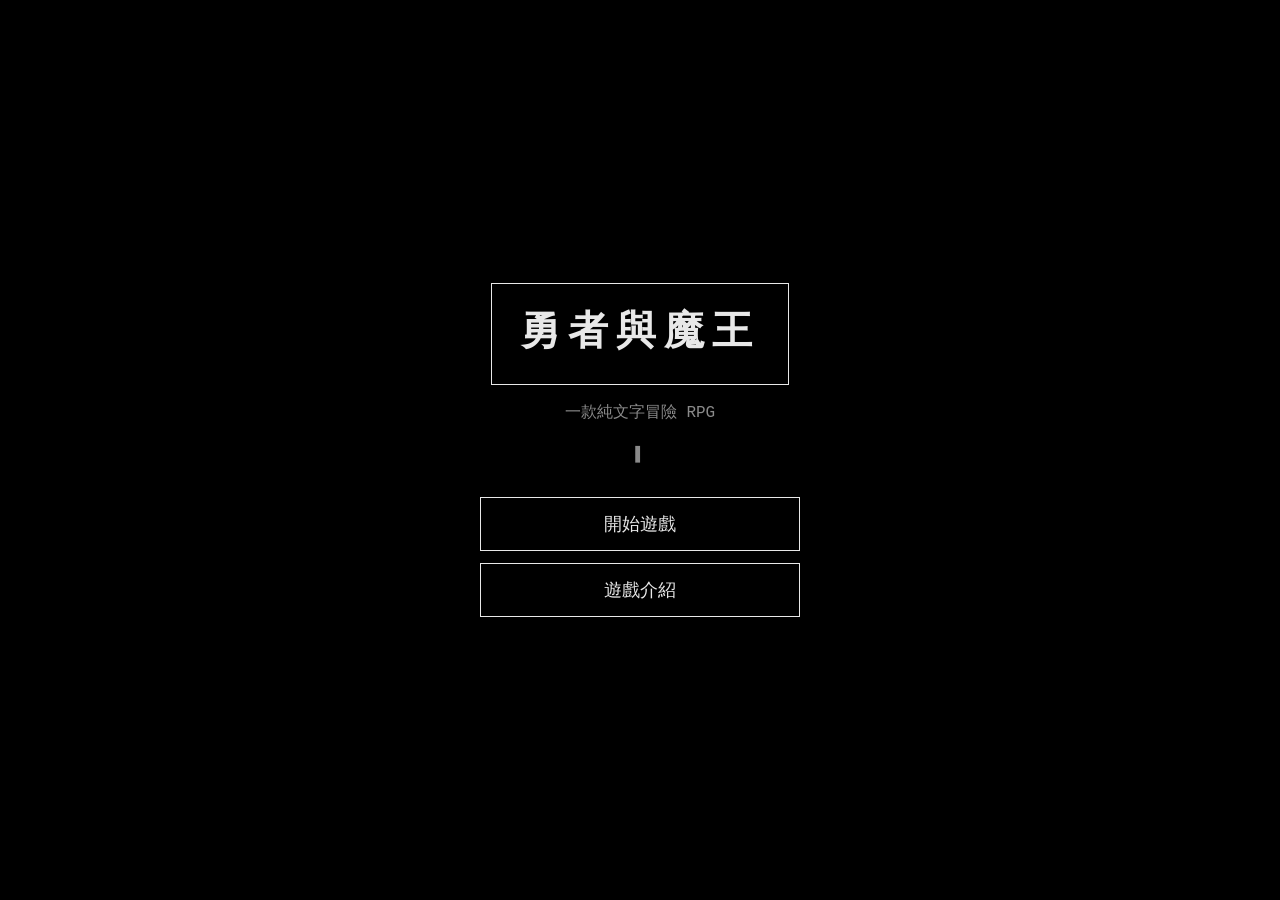
==== index.html @ 3884fd19 "Add files via upload" ====
<!DOCTYPE html>
<html lang="zh-Hant">
<head>
<meta charset="UTF-8">
<meta name="viewport" content="width=device-width, initial-scale=1.0">
<title>勇者與魔王</title>
<style>
  /* ===== 基本樣式：黑底白字終端機風格 ===== */
  * { box-sizing: border-box; margin: 0; padding: 0; }
  html, body { height: 100%; }
  body {
    background: #000;
    color: #e8e8e8;
    font-family: "Courier New", "Noto Sans Mono CJK TC", "Microsoft JhengHei", monospace;
    font-size: 16px;
    line-height: 1.6;
    display: flex;
    justify-content: center;
  }
  #game {
    width: 100%;
    max-width: 760px;
    height: 100vh;
    height: 100dvh;
    display: flex;
    flex-direction: column;
    padding: 16px;
    gap: 12px;
  }

  /* ===== 狀態列 ===== */
  #status {
    border: 1px solid #e8e8e8;
    padding: 10px 14px;
    display: grid;
    grid-template-columns: 1fr 1fr;
    gap: 2px 20px;
  }
  #status .title { grid-column: 1 / -1; font-weight: bold; letter-spacing: 2px; }
  #status .full { grid-column: 1 / -1; }
  .dim { color: #8a8a8a; }

  /* ===== 主文字顯示區 ===== */
  #log {
    flex: 1;
    border: 1px solid #555;
    padding: 12px 14px;
    overflow-y: auto;
    white-space: pre-wrap;
    word-break: break-word;
  }
  #log p { margin-bottom: 4px; }
  #log .sep { color: #555; margin: 8px 0; }
  #log .hit { color: #fff; }
  #log .hurt { color: #bbb; }
  #log .big { font-weight: bold; color: #fff; }

  /* ===== 按鈕選項區 ===== */
  #choices {
    display: flex;
    flex-direction: column;
    gap: 8px;
  }
  #choices button {
    background: #000;
    color: #e8e8e8;
    border: 1px solid #e8e8e8;
    font-family: inherit;
    font-size: 16px;
    padding: 12px 14px;
    text-align: left;
    cursor: pointer;
  }
  #choices button:hover,
  #choices button:focus-visible { background: #e8e8e8; color: #000; outline: none; }

  /* 名字上色；按鈕反白時改回黑字，避免看不清 */
  .name-boss { font-weight: bold; }
  #choices button:hover .name, #choices button:focus-visible .name,
  .menu button:hover .name { color: inherit !important; }

  @media (max-width: 480px) {
    body { font-size: 15px; }
    #game { padding: 10px; gap: 8px; }
    #status { gap: 0 12px; padding: 8px 10px; }
  }

  /* ===== 標題畫面 / 遊戲介紹畫面 ===== */
  .screen {
    width: 100%;
    max-width: 760px;
    height: 100vh;
    height: 100dvh;
    padding: 16px;
    display: flex;
    flex-direction: column;
    gap: 16px;
  }
  .hidden { display: none !important; }
  #title-screen { justify-content: center; align-items: center; text-align: center; }
  #title-screen .logo {
    font-size: 40px; font-weight: bold; letter-spacing: 8px;
    border: 1px solid #e8e8e8; padding: 18px 28px;
  }
  #title-screen .sub { color: #8a8a8a; }
  #title-screen .cursor { animation: blink 1s steps(1) infinite; }
  @keyframes blink { 50% { opacity: 0; } }
  .menu { display: flex; flex-direction: column; gap: 12px; width: 100%; max-width: 320px; margin-top: 12px; }
  .menu button, #intro-screen .menu button {
    background: #000; color: #e8e8e8; border: 1px solid #e8e8e8;
    font-family: inherit; font-size: 18px; padding: 14px; cursor: pointer;
  }
  .menu button:hover, .menu button:focus-visible { background: #e8e8e8; color: #000; outline: none; }
  #intro-screen .box { flex: 1; overflow-y: auto; border: 1px solid #555; padding: 14px 16px; }
  #intro-screen h2 { font-size: 18px; margin: 4px 0 8px; letter-spacing: 2px; }
  #intro-screen h2:not(:first-child) { margin-top: 18px; }
  #intro-screen p, #intro-screen li { margin-bottom: 6px; }
  #intro-screen ul { padding-left: 1.4em; }
  #intro-screen .menu { flex-direction: row; max-width: none; margin-top: 0; }
  #intro-screen .menu button { flex: 1; }

  /* ===== 擲骰動畫 ===== */
  #dice {
    position: fixed; inset: 0; z-index: 5; display: flex; align-items: center; justify-content: center;
    background: rgba(0,0,0,0.6); opacity: 0; pointer-events: none; transition: opacity 120ms ease;
  }
  #dice.show { opacity: 1; pointer-events: all; }
  #dice .dice-box {
    background: #000; border: 1px solid #e8e8e8; padding: 18px 28px; text-align: center;
    display: flex; flex-direction: column; align-items: center; gap: 12px; min-width: 240px; max-width: 90vw;
  }
  #dice .who { font-weight: bold; font-size: 18px; letter-spacing: 1px; }
  #dice .face {
    width: 84px; height: 84px; border: 2px solid #e8e8e8; display: flex; align-items: center; justify-content: center;
    font-size: 40px; font-weight: bold; color: #fff;
  }
  #dice .face.rolling { animation: shake 200ms linear infinite; }
  #dice .face.landed { animation: land 400ms ease-out; }
  #dice .note { color: #8a8a8a; font-size: 14px; }
  @keyframes shake {
    0% { transform: rotate(-12deg) translate(-2px, 1px); }
    50% { transform: rotate(10deg) translate(2px, -1px); }
    100% { transform: rotate(-12deg) translate(-2px, 1px); }
  }
  @keyframes land { 0% { transform: scale(1.35); } 100% { transform: scale(1); } }

  /* ===== 勇者揮劍 ===== */
  #sword {
    position: fixed; inset: 0; z-index: 6; pointer-events: none; display: none;
    align-items: center; justify-content: center;
  }
  #sword.show { display: flex; }
  #sword .blade {
    position: absolute; transform-origin: 50% 95%;
    filter: drop-shadow(0 0 6px #ffffff);
  }
  #sword.show .blade { animation: swing var(--sword-ms, 650ms) cubic-bezier(.3,.0,.2,1) forwards; }
  #sword .slash {
    position: absolute; width: 260px; height: 260px; border-radius: 50%;
    border-top: 4px solid rgba(255,255,255,0.9); opacity: 0; transform: rotate(-40deg);
  }
  #sword.show .slash { animation: slash var(--sword-ms, 650ms) ease-out forwards; }
  @keyframes swing {
    0%   { transform: translateY(-40px) rotate(-75deg); opacity: 0; }
    20%  { opacity: 1; }
    60%  { transform: translateY(-40px) rotate(75deg); opacity: 1; }
    100% { transform: translateY(-40px) rotate(80deg); opacity: 0; }
  }
  @keyframes slash {
    0%, 30% { opacity: 0; transform: rotate(-60deg); }
    55% { opacity: 1; }
    100% { opacity: 0; transform: rotate(40deg); }
  }

  /* ===== 受到攻擊：金光（無傷）／搖動＋紅光（受傷） ===== */
  #log.glow-gold { animation: glowGold var(--hit-ms, 500ms) ease-out; }
  #log.glow-red  { animation: glowRed  var(--hit-ms, 500ms) ease-out; }
  @keyframes glowGold {
    0%   { box-shadow: 0 0 0 0 transparent; border-color: #555; }
    35%  { box-shadow: 0 0 18px 4px var(--gold, #ffd23f), inset 0 0 12px var(--gold, #ffd23f); border-color: var(--gold, #ffd23f); }
    100% { box-shadow: 0 0 0 0 transparent; border-color: #555; }
  }
  @keyframes glowRed {
    0%   { box-shadow: 0 0 0 0 transparent; border-color: #555; }
    35%  { box-shadow: 0 0 18px 4px var(--red, #ff2b2b), inset 0 0 12px var(--red, #ff2b2b); border-color: var(--red, #ff2b2b); }
    100% { box-shadow: 0 0 0 0 transparent; border-color: #555; }
  }
  #game.shake { animation: shakeScreen var(--hit-ms, 500ms) linear; }
  @keyframes shakeScreen {
    0%, 100% { transform: translate(0, 0); }
    10% { transform: translate(-8px, 3px); }
    20% { transform: translate(7px, -4px); }
    30% { transform: translate(-6px, 4px); }
    40% { transform: translate(6px, -2px); }
    50% { transform: translate(-4px, 3px); }
    60% { transform: translate(4px, -2px); }
    70% { transform: translate(-3px, 1px); }
    80% { transform: translate(2px, -1px); }
    90% { transform: translate(-1px, 0); }
  }

  /* ===== 魔王出現動畫 ===== */
  #boss-appear {
    position: fixed; inset: 0; z-index: 7; pointer-events: none; display: none;
    align-items: center; justify-content: center; background: rgba(0,0,0,0.5);
  }
  #boss-appear.show { display: flex; }
  #boss-appear img {
    width: min(60vw, 300px); height: auto;
    filter: drop-shadow(0 0 18px rgba(255,0,0,0.7));
  }
  #boss-appear.show img { animation: bossAppear var(--boss-ms, 1800ms) ease-out forwards; }
  @keyframes bossAppear {
    0%   { transform: scale(var(--boss-from, 0.2)); opacity: 1; }
    100% { transform: scale(var(--boss-to, 1.8));   opacity: 0; }
  }

  /* ===== 劇情文字動畫 ===== */
  #story {
    position: fixed; inset: 0; z-index: 8; display: none;
    align-items: center; justify-content: center;
    background: rgba(0,0,0,0); pointer-events: all;
  }
  #story.show { display: flex; }
  #story .text {
    font-size: 30px; font-weight: bold; letter-spacing: 6px; color: #fff;
    text-align: center; padding: 0 16px; opacity: 0;
    text-shadow: 0 0 12px rgba(255,255,255,0.35);
  }
  @media (max-width: 480px) { #story .text { font-size: 24px; letter-spacing: 4px; } }

  /* ===== 轉場動畫：畫面淡出 → 掃描線掃過 → 新畫面淡入 ===== */
  #fade {
    position: fixed; inset: 0; background: #000; pointer-events: none;
    opacity: 0; transition: opacity var(--fade-ms, 300ms) ease;
    z-index: 10;
  }
  #fade.on { opacity: 1; pointer-events: all; }
  #fade .scan {
    position: absolute; left: 0; right: 0; height: 2px; top: -4px;
    background: #e8e8e8; box-shadow: 0 0 12px #e8e8e8; opacity: 0;
  }
  #fade.on .scan { animation: scan var(--scan-ms, 400ms) linear forwards; }
  @keyframes scan { 0% { top: 0; opacity: 1; } 100% { top: 100%; opacity: 0.2; } }
  .enter { animation: enter var(--fade-ms, 300ms) ease-out; }
  @keyframes enter { from { opacity: 0; transform: translateY(8px); } to { opacity: 1; transform: none; } }
  @media (prefers-reduced-motion: reduce) {
    #fade.on .scan, .enter, #title-screen .cursor, #dice .face, #sword .blade, #sword .slash, #game.shake, #boss-appear img { animation: none !important; }
  }

  @media (max-width: 480px) {
    #title-screen .logo { font-size: 30px; letter-spacing: 5px; padding: 14px 18px; }
    .screen { padding: 10px; }
  }
</style>
</head>
<body>
<!-- 標題畫面 -->
<div id="title-screen" class="screen">
  <div class="logo" id="title-logo"></div>
  <div class="sub" id="title-sub"></div>
  <div class="sub"><span class="cursor">▌</span></div>
  <div class="menu">
    <button id="btn-start">開始遊戲</button>
    <button id="btn-intro">遊戲介紹</button>
  </div>
</div>

<!-- 遊戲介紹畫面 -->
<div id="intro-screen" class="screen hidden">
  <div class="box" id="intro-box"></div>
  <div class="menu">
    <button id="btn-back">返回</button>
    <button id="btn-intro-start">開始遊戲</button>
  </div>
</div>

<!-- 擲骰動畫 -->
<div id="dice" aria-live="polite">
  <div class="dice-box">
    <div class="who"></div>
    <div class="face">0</div>
    <div class="note"></div>
  </div>
</div>

<!-- 勇者揮劍動畫 -->
<div id="sword" aria-hidden="true">
  <div class="slash"></div>
  <svg class="blade" viewBox="0 0 40 200" width="40" height="200">
    <polygon points="20,0 28,18 28,140 12,140 12,18" fill="#e8e8e8" stroke="#ffffff" stroke-width="1"/>
    <line x1="20" y1="12" x2="20" y2="136" stroke="#9a9a9a" stroke-width="2"/>
    <rect x="0" y="140" width="40" height="8" fill="#4da6ff"/>
    <rect x="15" y="148" width="10" height="38" fill="#8a6a3a"/>
    <circle cx="20" cy="192" r="7" fill="#4da6ff"/>
  </svg>
</div>

<!-- 魔王出現動畫（頭像圖片直接嵌在檔案裡，保持單一 index.html） -->
<div id="boss-appear" aria-hidden="true">
  <img alt="" src="[data-uri]">
</div>

<!-- 劇情文字動畫 -->
<div id="story" aria-live="polite"><div class="text"></div></div>

<!-- 轉場用的黑幕 -->
<div id="fade"><div class="scan"></div></div>

<div id="game" class="hidden">
  <div id="status"></div>
  <div id="log" aria-live="polite"></div>
  <div id="choices"></div>
</div>

<script>
/* =========================================================
   遊戲設定（階段一確認的數值，想調整就改這裡）
   ========================================================= */

// 名字顏色：勇者藍色；敵人紅色，越強越深
const HERO_COLOR = "#4da6ff";
const ENEMY_COLORS = {
  "史萊姆": "#ff9e9e",  // 最弱：淺紅
  "哥布林": "#ff5c5c",
  "骷髏兵": "#e82a2a",
  "魔王":   "#c40000",  // 最強：深紅（另加粗體）
};

// 勇者初始數值
const HERO_BASE = { hp: 10, atk: 8, def: 8, shield: 0 };

// 選項池機率（%）——每回合兩個選項必定不同類型，第二個會從剩下兩種類型中按這裡的比例抽
const EVENT_WEIGHTS = [
  { type: "monster", weight: 67 },
  { type: "camp",    weight: 25 },
  { type: "chest",   weight: 8 },
];

// 魔王出現機率：起始 0%，每回合 +2%，上限 100%（第 51 回合必定出現）
const BOSS_START = 0;
const BOSS_STEP = 2;

// 魔王逃跑規則：第 BOSS_ESCAPE_TURN 回合或之前遇到魔王，可以選擇逃跑
const BOSS_ESCAPE_TURN = 10;
const BOSS_MERCY_TEXT = "魔王十分「仁慈」，從來不對弱者下手，變強後再來吧。";
const ESCAPE_TEXT = "勇者轉身就跑，只聽見身後傳來邪惡的笑聲......";
const BOSS_MAX = 100;

// 部位名稱
const SLOT_NAME = { weapon: "武器", armor: "裝甲", shield: "盾牌" };
const STAT_NAME = { weapon: "攻擊", armor: "防禦", shield: "護盾" };

// 小怪（數值由裝備決定）
const MONSTERS = [
  {
    name: "史萊姆", hp: 20, weight: 60,
    items: [
      { slot: "weapon", name: "黏液觸手", value: 3 },
      { slot: "armor",  name: "凝膠外皮", value: 2 },
    ],
  },
  {
    name: "哥布林", hp: 30, weight: 30,
    items: [
      { slot: "weapon", name: "木棒",     value: 5 },
      { slot: "armor",  name: "皮甲",     value: 3 },
      { slot: "shield", name: "破舊木盾", value: 2 },
    ],
  },
  {
    name: "骷髏兵", hp: 40, weight: 10,
    items: [
      { slot: "weapon", name: "骨刃",     value: 8 },
      { slot: "armor",  name: "骨甲",     value: 6 },
      { slot: "shield", name: "亡者之盾", value: 4 },
    ],
  },
];

// 魔王
const BOSS = {
  name: "魔王", hp: 50, isBoss: true,
  items: [
    { slot: "weapon", name: "魔王之劍", value: 15 },
    { slot: "armor",  name: "魔王鎧甲", value: 12 },
    { slot: "shield", name: "暗黑護盾", value: 8 },
  ],
};

// 寶箱專屬裝備（6 件，平均機率）
const CHEST_ITEMS = [
  { slot: "weapon", name: "烈焰長劍",   value: 12 },
  { slot: "weapon", name: "雷霆戰斧",   value: 14 },
  { slot: "armor",  name: "龍鱗鎧甲",   value: 10 },
  { slot: "armor",  name: "聖騎士鎧甲", value: 11 },
  { slot: "shield", name: "神聖之盾",   value: 6 },
  { slot: "shield", name: "星辰護盾",   value: 7 },
];

// 標題畫面文字
const TITLE_TEXT = "勇者與魔王";
const TITLE_SUB = "一款純文字冒險 RPG";

// 遊戲介紹文字（可自由修改）
const INTRO_STORY = [
  "很久很久以前，魔王從黑暗中甦醒，帶領史萊姆、哥布林和骷髏兵佔據了大地。",
  "王國的騎士一個接一個倒下，人們只能把最後的希望交給一位年輕的勇者。",
  "你就是那位勇者。帶上簡陋的裝備出發吧，在魔王找上門之前，盡可能變強。",
];
const INTRO_RULES = [
  "每回合會出現兩個選項，二選一前進：遭遇怪物、營地（生命回滿）或寶箱（強力裝備）。兩個選項一定是不同類型，不會同時出現兩隻怪物、兩個營地或兩個寶箱。",
  `每做一次選擇，回合數 +1。第 1 回合魔王不會出現，之後每回合出現機率 +${BOSS_STEP}%。`,
  `魔王十分「仁慈」，從來不對弱者下手：第 ${BOSS_ESCAPE_TURN} 回合或之前遇到魔王，可以選擇逃跑（逃跑也算一次選擇）；第 ${BOSS_ESCAPE_TURN + 1} 回合起遇到魔王就必須戰鬥。`,
  "戰鬥無法逃跑，只能攻擊。開場擲 0–20 骰：單數勇者先攻，雙數對手先攻。",
  "傷害 = 攻擊力 + 骰子(0–20) − 對方防禦力（最低 0）。受傷先扣護盾，再扣生命。",
  "護盾每場戰鬥開始時刷新，但生命不會自動回復，記得找營地休息。",
  "裝備分武器（攻擊）、裝甲（防禦）、盾牌（護盾）三個部位。打倒怪物會掉落 1 件裝備，可以選擇拾取或放棄。",
  "打敗魔王就勝利；勇者生命歸零就失敗。",
];

// 擲骰動畫時間（毫秒）
const DICE_ROLL_MS = 1400; // 數字亂跳多久
const DICE_TICK_MS = 100;  // 每隔多久換一次數字
const DICE_HOLD_MS = 1000; // 停在結果上多久

// 戰鬥效果動畫時間（毫秒）
const SWORD_MS = 650;  // 勇者揮劍
const HIT_MS = 500;    // 受到攻擊：金光（無傷）／搖動＋紅光（受傷）
const GOLD_GLOW = "#ffd23f";  // 無傷金光顏色
const RED_GLOW = "#ff2b2b";   // 受傷紅光顏色

// 魔王出現動畫：頭像由小放大、越來越透明
const BOSS_APPEAR_MS = 1800;     // 動畫長度
const BOSS_SCALE_FROM = 0.2;     // 開始大小（倍數）
const BOSS_SCALE_TO = 1.8;       // 結束大小（倍數）

// 劇情文字動畫：文字出現後漸漸透明並消失
const START_TEXT = "冒險開始了.....";   // 按下開始遊戲後
const DEFEAT_TEXT = "勇者敗了......";    // 勇者被打敗後
const STORY_SHOW_MS = 300;    // 文字浮現
const STORY_HOLD_MS = 900;    // 文字完全清楚的時間
const STORY_FADE_MS = 1600;   // 文字漸漸透明到消失
const DEFEAT_WAIT_MS = 1200;  // 被打敗後先停一下，讓玩家看清最後一擊
const DEFEAT_DARKEN_MS = 1200; // 畫面變暗所需時間
const DEFEAT_DARKNESS = 0.85;  // 變暗程度（0＝不變暗，1＝全黑）

// 轉場動畫時間（毫秒）
const FADE_MS = 300;   // 淡出 / 淡入
const SCAN_MS = 400;   // 掃描線掃過

/* =========================================================
   遊戲狀態
   ========================================================= */
let hero, turn, enemy, gameOver;

const $status = document.getElementById("status");
const $log = document.getElementById("log");
const $choices = document.getElementById("choices");

/* ===== 小工具 ===== */
// 把文字中的勇者／敵人名字包上顏色（「魔王之劍」「魔王鎧甲」是裝備，不上色）
function escapeHtml(t) {
  return String(t).replace(/[&<>"]/g, c => ({ "&": "&amp;", "<": "&lt;", ">": "&gt;", '"': "&quot;" }[c]));
}
const NAME_REGEX = new RegExp(
  "(勇者)|(" + Object.keys(ENEMY_COLORS).map(n => n === "魔王" ? "魔王(?!之劍|鎧甲)" : n).join("|") + ")", "g");
function colorize(html) {
  return html.replace(NAME_REGEX, (m, hero) => {
    if (hero) return `<span class="name" style="color:${HERO_COLOR}">${m}</span>`;
    const boss = m === "魔王" ? " name-boss" : "";
    return `<span class="name${boss}" style="color:${ENEMY_COLORS[m]}">${m}</span>`;
  });
}
function rollD20() { return Math.floor(Math.random() * 21); } // 0–20
function randomPick(list) { return list[Math.floor(Math.random() * list.length)]; }
function weightedPick(list) {
  const total = list.reduce((s, x) => s + x.weight, 0);
  let r = Math.random() * total;
  for (const x of list) { if ((r -= x.weight) < 0) return x; }
  return list[list.length - 1];
}
function itemText(item) {
  return item ? `${item.name}（${STAT_NAME[item.slot]}+${item.value}）` : "無";
}
function bossChance() {
  return Math.min(BOSS_MAX, BOSS_START + BOSS_STEP * (turn - 1));
}

// 從裝備算出實際數值（勇者有初始數值，怪物初始為 0）
function calcStats(base, equip) {
  return {
    atk: base.atk + (equip.weapon ? equip.weapon.value : 0),
    def: base.def + (equip.armor ? equip.armor.value : 0),
    shield: base.shield + (equip.shield ? equip.shield.value : 0),
  };
}

/* ===== 畫面輸出 ===== */
function log(text, cls) {
  const p = document.createElement("p");
  p.innerHTML = colorize(escapeHtml(text));
  if (cls) p.className = cls;
  $log.appendChild(p);
  $log.scrollTop = $log.scrollHeight;
}
function sep() { log("────────────────────────", "sep"); }

function setChoices(list) {
  $choices.innerHTML = "";
  list.forEach(({ label, action }) => {
    const b = document.createElement("button");
    b.innerHTML = colorize(escapeHtml(label));
    b.onclick = action;
    $choices.appendChild(b);
  });
}

function renderStatus() {
  const s = calcStats(HERO_BASE, hero.equip);
  const curShield = enemy ? hero.shield : s.shield;
  let html = `
    <div class="title">勇者　第 ${turn} 回合</div>
    <div>生命：${Math.max(0, hero.hp)} / ${HERO_BASE.hp}</div>
    <div>護盾：${curShield} / ${s.shield}</div>
    <div>攻擊：${s.atk}</div>
    <div>防禦：${s.def}</div>
    <div class="full">武器：${itemText(hero.equip.weapon)}</div>
    <div class="full">裝甲：${itemText(hero.equip.armor)}</div>
    <div class="full">盾牌：${itemText(hero.equip.shield)}</div>
    <div class="full dim">魔王出現機率：${bossChance()}%</div>`;
  if (enemy) {
    html += `<div class="full dim">── 敵人：${enemy.name}　生命 ${Math.max(0, enemy.hp)} / ${enemy.maxHp}　護盾 ${enemy.shield}　攻擊 ${enemy.atk}　防禦 ${enemy.def}</div>`;
  }
  $status.innerHTML = colorize(html);
}

/* ===== 擲骰動畫 ===== */
const $dice = document.getElementById("dice");
const sleep = ms => new Promise(r => setTimeout(r, ms));
// who：誰在擲骰；color：名字顏色（null＝白色）；result：最後點數；note：下面的小字說明
async function rollDiceAnim(who, color, result, note) {
  const reduce = window.matchMedia("(prefers-reduced-motion: reduce)").matches;
  const $who = $dice.querySelector(".who"), $face = $dice.querySelector(".face"), $note = $dice.querySelector(".note");
  $who.innerHTML = colorize(escapeHtml(who)) + " 擲骰";
  $who.style.color = color || "#e8e8e8";
  $note.innerHTML = colorize(escapeHtml(note || ""));
  $face.classList.remove("landed");
  $face.style.borderColor = color || "#e8e8e8";
  $dice.classList.add("show");
  if (!reduce) {
    $face.classList.add("rolling");
    const end = Date.now() + DICE_ROLL_MS;
    while (Date.now() < end) {
      $face.textContent = rollD20();
      await sleep(DICE_TICK_MS);
    }
    $face.classList.remove("rolling");
  }
  $face.textContent = result;
  $face.classList.add("landed");
  await sleep(DICE_HOLD_MS);
  $dice.classList.remove("show");
  await sleep(120);
}

/* ===== 戰鬥效果動畫 ===== */
// 重新觸發 CSS 動畫
function replayClass(el, cls) {
  el.classList.remove(cls);
  void el.offsetWidth;
  el.classList.add(cls);
}
async function bossAppearAnim() {
  const $b = document.getElementById("boss-appear");
  replayClass($b, "show");
  await sleep(window.matchMedia("(prefers-reduced-motion: reduce)").matches ? 600 : BOSS_APPEAR_MS);
  $b.classList.remove("show");
}
// 劇情文字：文字浮現 → 停一下 → 漸漸透明消失
async function storyTextAnim(text) {
  const $t = document.querySelector("#story .text");
  $t.innerHTML = colorize(escapeHtml(text));
  const total = STORY_SHOW_MS + STORY_HOLD_MS + STORY_FADE_MS;
  const a = $t.animate([
    { opacity: 0, offset: 0 },
    { opacity: 1, offset: STORY_SHOW_MS / total },
    { opacity: 1, offset: (STORY_SHOW_MS + STORY_HOLD_MS) / total },
    { opacity: 0, offset: 1 },
  ], { duration: total, easing: "ease-in-out", fill: "forwards" });
  await a.finished;
}
// 背景暗度動畫（0＝透明，1＝全黑）
async function storyBg(from, to, ms) {
  const $s = document.getElementById("story");
  const a = $s.animate([{ backgroundColor: `rgba(0,0,0,${from})` }, { backgroundColor: `rgba(0,0,0,${to})` }],
    { duration: ms, easing: "ease-in-out", fill: "forwards" });
  await a.finished;
}
// 開始遊戲：黑畫面顯示「冒險開始了.....」，文字消失後畫面亮起
async function playStartText() {
  const $s = document.getElementById("story");
  $s.classList.add("show");
  $s.getAnimations().forEach(a => a.cancel());
  $s.style.backgroundColor = "rgba(0,0,0,1)";
  await storyTextAnim(START_TEXT);
  await storyBg(1, 0, 500);
  $s.classList.remove("show");
  $s.getAnimations().forEach(a => a.cancel());
}
// 逃跑：畫面變暗 →「勇者轉身就跑……」→ 畫面亮起
async function playEscapeText() {
  const $s = document.getElementById("story");
  $s.getAnimations().forEach(a => a.cancel());
  $s.style.backgroundColor = "rgba(0,0,0,0)";
  $s.classList.add("show");
  await storyBg(0, DEFEAT_DARKNESS, 500);
  await storyTextAnim(ESCAPE_TEXT);
  await storyBg(DEFEAT_DARKNESS, 0, 400);
  $s.classList.remove("show");
  $s.getAnimations().forEach(a => a.cancel());
}
// 被打敗：畫面變暗 →「勇者敗了......」→ 返回標題畫面
async function playDefeatText() {
  const $s = document.getElementById("story");
  await sleep(DEFEAT_WAIT_MS);
  $s.getAnimations().forEach(a => a.cancel());
  $s.style.backgroundColor = "rgba(0,0,0,0)";
  $s.classList.add("show");
  await storyBg(0, DEFEAT_DARKNESS, DEFEAT_DARKEN_MS);
  await storyTextAnim(DEFEAT_TEXT);
  showScreen($title, () => {
    $s.classList.remove("show");
    $s.getAnimations().forEach(a => a.cancel());
  });
}

async function swordAnim() {
  const $sword = document.getElementById("sword");
  replayClass($sword, "show");
  await sleep(SWORD_MS);
  $sword.classList.remove("show");
}
// lostHp：勇者這次有沒有扣生命
async function heroHitAnim(lostHp) {
  const $g = document.getElementById("game");
  $log.classList.remove("glow-gold", "glow-red");
  $g.classList.remove("shake");
  if (lostHp) {
    replayClass($log, "glow-red");
    replayClass($g, "shake");
  } else {
    replayClass($log, "glow-gold");
  }
  await sleep(HIT_MS);
  $log.classList.remove("glow-gold", "glow-red");
  $g.classList.remove("shake");
}

/* =========================================================
   遊戲流程
   ========================================================= */
function newGame() {
  hero = { hp: HERO_BASE.hp, shield: 0, equip: { weapon: null, armor: null, shield: null } };
  turn = 1;
  enemy = null;
  gameOver = false;
  $log.innerHTML = "";
  log("【勇者與魔王】", "big");
  log("你是一名勇者，踏上了討伐魔王的旅程。");
  log("每回合從兩個選項中選一個前進。走得越遠，魔王出現的機率就越高。");
  nextTurn();
}

// 產生一個普通選項（exclude：要排除的類型，避免兩個選項同類型）
function makeOption(exclude) {
  const pool = EVENT_WEIGHTS.filter(e => e.type !== exclude);
  const ev = weightedPick(pool).type;
  let opt;
  if (ev === "monster") {
    const m = weightedPick(MONSTERS);
    opt = { label: `【遭遇】${m.name}出現了，迎戰`, action: () => choose(() => startBattle(m)) };
  } else if (ev === "camp") {
    opt = { label: "【營地】休息一下，生命回滿", action: () => choose(camp) };
  } else {
    opt = { label: "【寶箱】打開一個神秘寶箱", action: () => choose(openChest) };
  }
  opt.type = ev;
  return opt;
}

// 逃離魔王：播放文字動畫後進入下一回合（生命、裝備不變）
async function escapeBoss() {
  setChoices([]);
  log("你轉身逃離了魔王。");
  await playEscapeText();
  nextTurn();
}

function nextTurn() {
  enemy = null;
  renderStatus();
  sep();
  log(`第 ${turn} 回合。`);

  // 先判定魔王是否出現
  if (Math.random() * 100 < bossChance()) {
    log("空氣突然變得沉重……一股強大的氣息逼近。", "big");
    setChoices([]);
    const canEscape = turn <= BOSS_ESCAPE_TURN;
    bossAppearAnim().then(() => {
      if (canEscape) {
        log(BOSS_MERCY_TEXT, "big");
        setChoices([
          { label: "【魔王】魔王出現了，迎戰", action: () => choose(() => startBattle(BOSS)) },
          { label: "【逃跑】轉身逃跑，變強後再來", action: () => choose(escapeBoss) },
        ]);
      } else {
        setChoices([{ label: "【魔王】魔王出現了，無法逃避，迎戰", action: () => choose(() => startBattle(BOSS)) }]);
      }
    });
    return;
  }

  log("前方出現兩條路，你要選哪一條？");
  // 兩個選項不可同類型：第二個從剩下的類型中抽（按原本比例）
  const first = makeOption();
  const second = makeOption(first.type);
  setChoices([first, second]);
}

// 玩家做出選擇：回合數 +1，再執行事件
function choose(eventFn) {
  turn++;
  eventFn();
}

/* ===== 營地 ===== */
function camp() {
  const healed = HERO_BASE.hp - hero.hp;
  hero.hp = HERO_BASE.hp;
  log(`你在營地生火休息。生命回復 ${healed} 點，現在是 ${hero.hp} / ${HERO_BASE.hp}。`);
  renderStatus();
  setChoices([{ label: "繼續前進", action: nextTurn }]);
}

/* ===== 寶箱 ===== */
function openChest() {
  const item = randomPick(CHEST_ITEMS);
  log(`你打開寶箱，裡面有一件${SLOT_NAME[item.slot]}：${itemText(item)}。`);
  offerItem(item);
}

/* ===== 拾取裝備（替換同部位） ===== */
function offerItem(item) {
  const old = hero.equip[item.slot];
  log(`目前的${SLOT_NAME[item.slot]}：${itemText(old)}。`, "dim");
  renderStatus();
  setChoices([
    {
      label: old ? `拾取 ${item.name}（替換掉 ${old.name}）` : `拾取 ${item.name}`,
      action: () => {
        hero.equip[item.slot] = item;
        log(`你裝備了 ${itemText(item)}。`);
        nextTurn();
      },
    },
    {
      label: "不要，保留現有裝備",
      action: () => { log(`你放棄了 ${item.name}。`); nextTurn(); },
    },
  ]);
}

/* ===== 戰鬥 ===== */
async function startBattle(template) {
  const equip = { weapon: null, armor: null, shield: null };
  template.items.forEach(it => { equip[it.slot] = it; });
  const st = calcStats({ atk: 0, def: 0, shield: 0 }, equip);
  enemy = {
    name: template.name, isBoss: !!template.isBoss,
    hp: template.hp, maxHp: template.hp,
    atk: st.atk, def: st.def, shield: st.shield,
    items: template.items,
  };
  // 護盾每場戰鬥刷新
  hero.shield = calcStats(HERO_BASE, hero.equip).shield;
  setChoices([]); // 動畫期間不能按按鈕
  renderStatus();

  log(`戰鬥開始，對手是${enemy.name}（生命 ${enemy.hp}、攻擊 ${enemy.atk}、防禦 ${enemy.def}、護盾 ${enemy.shield}）。`, "big");

  // 擲骰決定先攻：單數勇者先、雙數對手先
  const r = rollD20();
  await rollDiceAnim("先攻判定", null, r, "單數＝勇者先攻／雙數＝" + enemy.name + "先攻");
  if (r % 2 === 1) {
    log(`先攻骰：${r}（單數），勇者先攻。`);
  } else {
    log(`先攻骰：${r}（雙數），${enemy.name}先攻。`);
    await enemyAttack();
    if (hero.hp <= 0) return;
  }
  renderStatus();
  setChoices([{ label: "攻擊", action: heroAttack }]);
}

// 計算並套用傷害：先扣護盾，再扣生命（骰子點數由外面傳入，方便先播動畫）
function dealDamage(attackerName, atk, target, targetName, dice) {
  const dmg = Math.max(0, atk + dice - target.def);
  const toShield = Math.min(target.shield, dmg);
  const toHp = dmg - toShield;
  target.shield -= toShield;
  target.hp -= toHp;
  let msg = `${attackerName}攻擊：${atk} + 骰子 ${dice} − 防禦 ${target.def} = ${dmg} 傷害`;
  if (dmg > 0) {
    const parts = [];
    if (toShield > 0) parts.push(`護盾 −${toShield}`);
    if (toHp > 0) parts.push(`生命 −${toHp}`);
    msg += `（${parts.join("，")}）`;
  }
  msg += `。${targetName}剩下生命 ${Math.max(0, target.hp)}、護盾 ${target.shield}。`;
  return msg;
}

async function heroAttack() {
  setChoices([]); // 動畫期間不能連按
  const s = calcStats(HERO_BASE, hero.equip);
  const dice = rollD20();
  await rollDiceAnim("勇者", HERO_COLOR, dice, `攻擊 ${s.atk} + 骰子 − 防禦 ${enemy.def}`);
  await swordAnim();
  const heroTarget = { def: enemy.def, shield: enemy.shield, hp: enemy.hp };
  log(dealDamage("勇者", s.atk, heroTarget, enemy.name, dice), "hit");
  enemy.shield = heroTarget.shield;
  enemy.hp = heroTarget.hp;
  renderStatus();

  if (enemy.hp <= 0) return winBattle();

  await enemyAttack();
  if (hero.hp <= 0) return;
  renderStatus();
  setChoices([{ label: "攻擊", action: heroAttack }]);
}

async function enemyAttack() {
  const s = calcStats(HERO_BASE, hero.equip);
  const dice = rollD20();
  await rollDiceAnim(enemy.name, ENEMY_COLORS[enemy.name], dice, `攻擊 ${enemy.atk} + 骰子 − 防禦 ${s.def}`);
  const target = { def: s.def, shield: hero.shield, hp: hero.hp };
  const hpBefore = hero.hp;
  log(dealDamage(enemy.name, enemy.atk, target, "勇者", dice), "hurt");
  hero.shield = target.shield;
  hero.hp = target.hp;
  renderStatus();
  await heroHitAnim(hero.hp < hpBefore);
  if (hero.hp <= 0) loseGame();
}

function winBattle() {
  if (enemy.isBoss) {
    log("魔王倒下了。你成功討伐魔王，世界恢復了和平。", "big");
    log(`【勝利】共經過 ${turn - 1} 次選擇。`, "big");
    enemy = null;
    renderStatus();
    setChoices([{ label: "再玩一次", action: () => { newGame(); playStartText(); } }, { label: "返回標題畫面", action: goTitle }]);
    return;
  }
  log(`你打倒了${enemy.name}。`, "big");
  const drop = randomPick(enemy.items);
  log(`${enemy.name}掉落了一件${SLOT_NAME[drop.slot]}：${itemText(drop)}。`);
  enemy = null;
  offerItem(drop);
}

function loseGame() {
  gameOver = true;
  hero.hp = 0;
  log(`勇者倒下了……被${enemy.name}打敗。`, "big");
  log(`【遊戲結束】共經過 ${turn - 1} 次選擇。`, "big");
  enemy = null;
  renderStatus();
  setChoices([]);
  playDefeatText(); // 畫面變暗 → 勇者敗了...... → 自動返回標題畫面
}

/* =========================================================
   標題畫面、介紹畫面與轉場
   ========================================================= */
const $title = document.getElementById("title-screen");
const $intro = document.getElementById("intro-screen");
const $game = document.getElementById("game");
const $fade = document.getElementById("fade");
let transitioning = false;

document.documentElement.style.setProperty("--fade-ms", FADE_MS + "ms");
document.documentElement.style.setProperty("--sword-ms", SWORD_MS + "ms");
document.documentElement.style.setProperty("--boss-ms", BOSS_APPEAR_MS + "ms");
document.documentElement.style.setProperty("--boss-from", BOSS_SCALE_FROM);
document.documentElement.style.setProperty("--boss-to", BOSS_SCALE_TO);
document.documentElement.style.setProperty("--hit-ms", HIT_MS + "ms");
document.documentElement.style.setProperty("--gold", GOLD_GLOW);
document.documentElement.style.setProperty("--red", RED_GLOW);
document.documentElement.style.setProperty("--scan-ms", SCAN_MS + "ms");
document.getElementById("title-logo").textContent = TITLE_TEXT;
document.getElementById("title-sub").textContent = TITLE_SUB;
document.getElementById("intro-box").innerHTML = colorize(
  "<h2>【遊戲背景】</h2>" + INTRO_STORY.map(t => `<p>${t}</p>`).join("") +
  "<h2>【基本玩法】</h2><ul>" + INTRO_RULES.map(t => `<li>${t}</li>`).join("") + "</ul>");

// 轉場：黑幕淡入＋掃描線 → 切換畫面 → 黑幕淡出、新畫面淡入
function showScreen(target, beforeShow) {
  if (transitioning) return;
  transitioning = true;
  $fade.classList.add("on");
  setTimeout(() => {
    [$title, $intro, $game].forEach(el => el.classList.add("hidden"));
    if (beforeShow) beforeShow();
    target.classList.remove("hidden");
    target.classList.remove("enter");
    void target.offsetWidth; // 重新觸發動畫
    target.classList.add("enter");
    $fade.classList.remove("on");
    setTimeout(() => { transitioning = false; }, FADE_MS);
  }, Math.max(FADE_MS, SCAN_MS));
}

function goTitle() { showScreen($title); }
function goIntro() { showScreen($intro, () => { document.getElementById("intro-box").scrollTop = 0; }); }
function goGame()  { showScreen($game, () => { newGame(); playStartText(); }); }

document.getElementById("btn-start").onclick = goGame;
document.getElementById("btn-intro").onclick = goIntro;
document.getElementById("btn-back").onclick = goTitle;
document.getElementById("btn-intro-start").onclick = goGame;
</script>
</body>
</html>
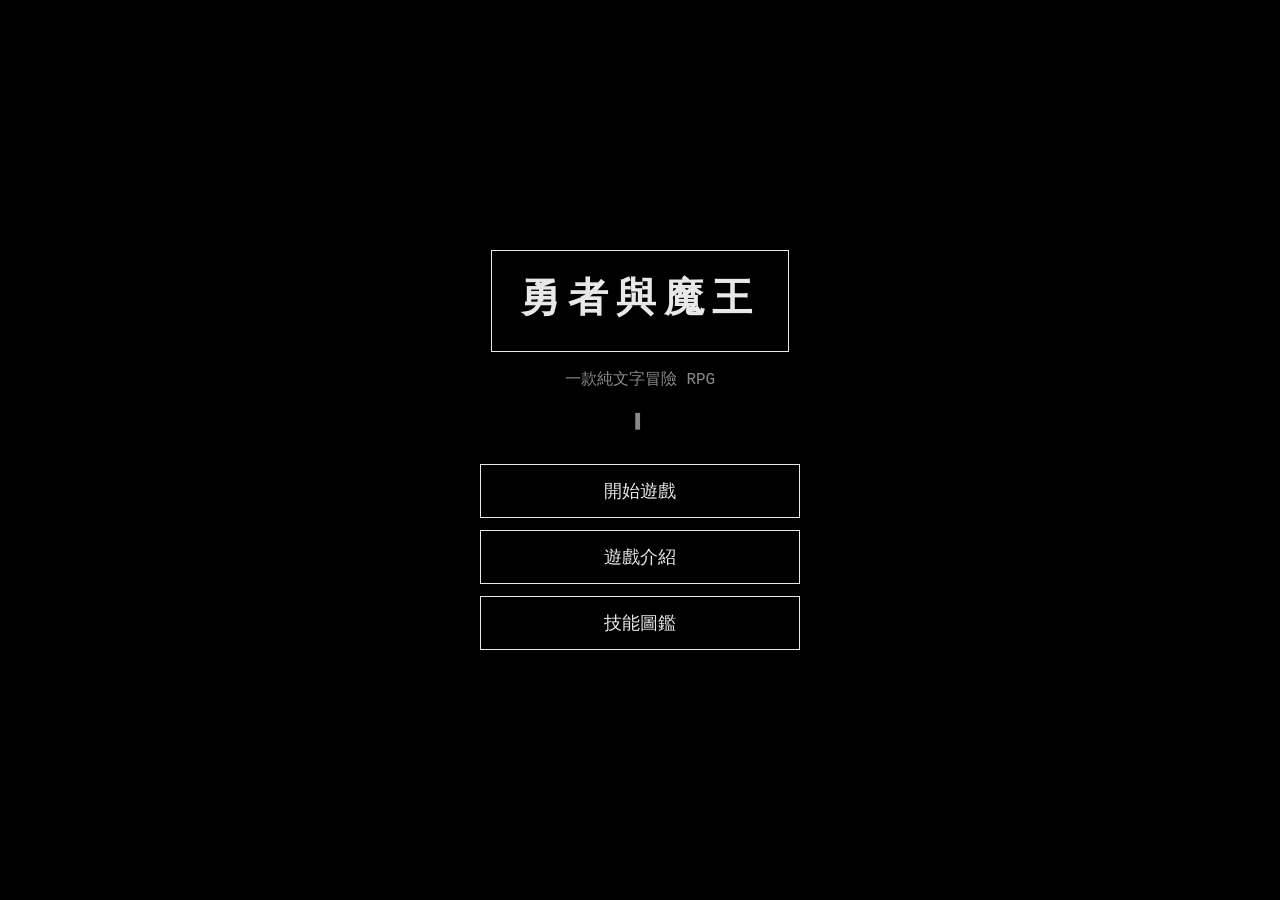
==== commit 9703915e: "Add files via upload 新增了技能特效，新增了技能圖鑑" ====
--- a/index.html
+++ b/index.html
@@ -4,255 +4,7 @@
 <meta charset="UTF-8">
 <meta name="viewport" content="width=device-width, initial-scale=1.0">
 <title>勇者與魔王</title>
-<style>
-  /* ===== 基本樣式：黑底白字終端機風格 ===== */
-  * { box-sizing: border-box; margin: 0; padding: 0; }
-  html, body { height: 100%; }
-  body {
-    background: #000;
-    color: #e8e8e8;
-    font-family: "Courier New", "Noto Sans Mono CJK TC", "Microsoft JhengHei", monospace;
-    font-size: 16px;
-    line-height: 1.6;
-    display: flex;
-    justify-content: center;
-  }
-  #game {
-    width: 100%;
-    max-width: 760px;
-    height: 100vh;
-    height: 100dvh;
-    display: flex;
-    flex-direction: column;
-    padding: 16px;
-    gap: 12px;
-  }
-
-  /* ===== 狀態列 ===== */
-  #status {
-    border: 1px solid #e8e8e8;
-    padding: 10px 14px;
-    display: grid;
-    grid-template-columns: 1fr 1fr;
-    gap: 2px 20px;
-  }
-  #status .title { grid-column: 1 / -1; font-weight: bold; letter-spacing: 2px; }
-  #status .full { grid-column: 1 / -1; }
-  .dim { color: #8a8a8a; }
-
-  /* ===== 主文字顯示區 ===== */
-  #log {
-    flex: 1;
-    border: 1px solid #555;
-    padding: 12px 14px;
-    overflow-y: auto;
-    white-space: pre-wrap;
-    word-break: break-word;
-  }
-  #log p { margin-bottom: 4px; }
-  #log .sep { color: #555; margin: 8px 0; }
-  #log .hit { color: #fff; }
-  #log .hurt { color: #bbb; }
-  #log .big { font-weight: bold; color: #fff; }
-
-  /* ===== 按鈕選項區 ===== */
-  #choices {
-    display: flex;
-    flex-direction: column;
-    gap: 8px;
-  }
-  #choices button {
-    background: #000;
-    color: #e8e8e8;
-    border: 1px solid #e8e8e8;
-    font-family: inherit;
-    font-size: 16px;
-    padding: 12px 14px;
-    text-align: left;
-    cursor: pointer;
-  }
-  #choices button:hover,
-  #choices button:focus-visible { background: #e8e8e8; color: #000; outline: none; }
-
-  /* 名字上色；按鈕反白時改回黑字，避免看不清 */
-  .name-boss { font-weight: bold; }
-  #choices button:hover .name, #choices button:focus-visible .name,
-  .menu button:hover .name { color: inherit !important; }
-
-  @media (max-width: 480px) {
-    body { font-size: 15px; }
-    #game { padding: 10px; gap: 8px; }
-    #status { gap: 0 12px; padding: 8px 10px; }
-  }
-
-  /* ===== 標題畫面 / 遊戲介紹畫面 ===== */
-  .screen {
-    width: 100%;
-    max-width: 760px;
-    height: 100vh;
-    height: 100dvh;
-    padding: 16px;
-    display: flex;
-    flex-direction: column;
-    gap: 16px;
-  }
-  .hidden { display: none !important; }
-  #title-screen { justify-content: center; align-items: center; text-align: center; }
-  #title-screen .logo {
-    font-size: 40px; font-weight: bold; letter-spacing: 8px;
-    border: 1px solid #e8e8e8; padding: 18px 28px;
-  }
-  #title-screen .sub { color: #8a8a8a; }
-  #title-screen .cursor { animation: blink 1s steps(1) infinite; }
-  @keyframes blink { 50% { opacity: 0; } }
-  .menu { display: flex; flex-direction: column; gap: 12px; width: 100%; max-width: 320px; margin-top: 12px; }
-  .menu button, #intro-screen .menu button {
-    background: #000; color: #e8e8e8; border: 1px solid #e8e8e8;
-    font-family: inherit; font-size: 18px; padding: 14px; cursor: pointer;
-  }
-  .menu button:hover, .menu button:focus-visible { background: #e8e8e8; color: #000; outline: none; }
-  #intro-screen .box { flex: 1; overflow-y: auto; border: 1px solid #555; padding: 14px 16px; }
-  #intro-screen h2 { font-size: 18px; margin: 4px 0 8px; letter-spacing: 2px; }
-  #intro-screen h2:not(:first-child) { margin-top: 18px; }
-  #intro-screen p, #intro-screen li { margin-bottom: 6px; }
-  #intro-screen ul { padding-left: 1.4em; }
-  #intro-screen .menu { flex-direction: row; max-width: none; margin-top: 0; }
-  #intro-screen .menu button { flex: 1; }
-
-  /* ===== 擲骰動畫 ===== */
-  #dice {
-    position: fixed; inset: 0; z-index: 5; display: flex; align-items: center; justify-content: center;
-    background: rgba(0,0,0,0.6); opacity: 0; pointer-events: none; transition: opacity 120ms ease;
-  }
-  #dice.show { opacity: 1; pointer-events: all; }
-  #dice .dice-box {
-    background: #000; border: 1px solid #e8e8e8; padding: 18px 28px; text-align: center;
-    display: flex; flex-direction: column; align-items: center; gap: 12px; min-width: 240px; max-width: 90vw;
-  }
-  #dice .who { font-weight: bold; font-size: 18px; letter-spacing: 1px; }
-  #dice .face {
-    width: 84px; height: 84px; border: 2px solid #e8e8e8; display: flex; align-items: center; justify-content: center;
-    font-size: 40px; font-weight: bold; color: #fff;
-  }
-  #dice .face.rolling { animation: shake 200ms linear infinite; }
-  #dice .face.landed { animation: land 400ms ease-out; }
-  #dice .note { color: #8a8a8a; font-size: 14px; }
-  @keyframes shake {
-    0% { transform: rotate(-12deg) translate(-2px, 1px); }
-    50% { transform: rotate(10deg) translate(2px, -1px); }
-    100% { transform: rotate(-12deg) translate(-2px, 1px); }
-  }
-  @keyframes land { 0% { transform: scale(1.35); } 100% { transform: scale(1); } }
-
-  /* ===== 勇者揮劍 ===== */
-  #sword {
-    position: fixed; inset: 0; z-index: 6; pointer-events: none; display: none;
-    align-items: center; justify-content: center;
-  }
-  #sword.show { display: flex; }
-  #sword .blade {
-    position: absolute; transform-origin: 50% 95%;
-    filter: drop-shadow(0 0 6px #ffffff);
-  }
-  #sword.show .blade { animation: swing var(--sword-ms, 650ms) cubic-bezier(.3,.0,.2,1) forwards; }
-  #sword .slash {
-    position: absolute; width: 260px; height: 260px; border-radius: 50%;
-    border-top: 4px solid rgba(255,255,255,0.9); opacity: 0; transform: rotate(-40deg);
-  }
-  #sword.show .slash { animation: slash var(--sword-ms, 650ms) ease-out forwards; }
-  @keyframes swing {
-    0%   { transform: translateY(-40px) rotate(-75deg); opacity: 0; }
-    20%  { opacity: 1; }
-    60%  { transform: translateY(-40px) rotate(75deg); opacity: 1; }
-    100% { transform: translateY(-40px) rotate(80deg); opacity: 0; }
-  }
-  @keyframes slash {
-    0%, 30% { opacity: 0; transform: rotate(-60deg); }
-    55% { opacity: 1; }
-    100% { opacity: 0; transform: rotate(40deg); }
-  }
-
-  /* ===== 受到攻擊：金光（無傷）／搖動＋紅光（受傷） ===== */
-  #log.glow-gold { animation: glowGold var(--hit-ms, 500ms) ease-out; }
-  #log.glow-red  { animation: glowRed  var(--hit-ms, 500ms) ease-out; }
-  @keyframes glowGold {
-    0%   { box-shadow: 0 0 0 0 transparent; border-color: #555; }
-    35%  { box-shadow: 0 0 18px 4px var(--gold, #ffd23f), inset 0 0 12px var(--gold, #ffd23f); border-color: var(--gold, #ffd23f); }
-    100% { box-shadow: 0 0 0 0 transparent; border-color: #555; }
-  }
-  @keyframes glowRed {
-    0%   { box-shadow: 0 0 0 0 transparent; border-color: #555; }
-    35%  { box-shadow: 0 0 18px 4px var(--red, #ff2b2b), inset 0 0 12px var(--red, #ff2b2b); border-color: var(--red, #ff2b2b); }
-    100% { box-shadow: 0 0 0 0 transparent; border-color: #555; }
-  }
-  #game.shake { animation: shakeScreen var(--hit-ms, 500ms) linear; }
-  @keyframes shakeScreen {
-    0%, 100% { transform: translate(0, 0); }
-    10% { transform: translate(-8px, 3px); }
-    20% { transform: translate(7px, -4px); }
-    30% { transform: translate(-6px, 4px); }
-    40% { transform: translate(6px, -2px); }
-    50% { transform: translate(-4px, 3px); }
-    60% { transform: translate(4px, -2px); }
-    70% { transform: translate(-3px, 1px); }
-    80% { transform: translate(2px, -1px); }
-    90% { transform: translate(-1px, 0); }
-  }
-
-  /* ===== 魔王出現動畫 ===== */
-  #boss-appear {
-    position: fixed; inset: 0; z-index: 7; pointer-events: none; display: none;
-    align-items: center; justify-content: center; background: rgba(0,0,0,0.5);
-  }
-  #boss-appear.show { display: flex; }
-  #boss-appear img {
-    width: min(60vw, 300px); height: auto;
-    filter: drop-shadow(0 0 18px rgba(255,0,0,0.7));
-  }
-  #boss-appear.show img { animation: bossAppear var(--boss-ms, 1800ms) ease-out forwards; }
-  @keyframes bossAppear {
-    0%   { transform: scale(var(--boss-from, 0.2)); opacity: 1; }
-    100% { transform: scale(var(--boss-to, 1.8));   opacity: 0; }
-  }
-
-  /* ===== 劇情文字動畫 ===== */
-  #story {
-    position: fixed; inset: 0; z-index: 8; display: none;
-    align-items: center; justify-content: center;
-    background: rgba(0,0,0,0); pointer-events: all;
-  }
-  #story.show { display: flex; }
-  #story .text {
-    font-size: 30px; font-weight: bold; letter-spacing: 6px; color: #fff;
-    text-align: center; padding: 0 16px; opacity: 0;
-    text-shadow: 0 0 12px rgba(255,255,255,0.35);
-  }
-  @media (max-width: 480px) { #story .text { font-size: 24px; letter-spacing: 4px; } }
-
-  /* ===== 轉場動畫：畫面淡出 → 掃描線掃過 → 新畫面淡入 ===== */
-  #fade {
-    position: fixed; inset: 0; background: #000; pointer-events: none;
-    opacity: 0; transition: opacity var(--fade-ms, 300ms) ease;
-    z-index: 10;
-  }
-  #fade.on { opacity: 1; pointer-events: all; }
-  #fade .scan {
-    position: absolute; left: 0; right: 0; height: 2px; top: -4px;
-    background: #e8e8e8; box-shadow: 0 0 12px #e8e8e8; opacity: 0;
-  }
-  #fade.on .scan { animation: scan var(--scan-ms, 400ms) linear forwards; }
-  @keyframes scan { 0% { top: 0; opacity: 1; } 100% { top: 100%; opacity: 0.2; } }
-  .enter { animation: enter var(--fade-ms, 300ms) ease-out; }
-  @keyframes enter { from { opacity: 0; transform: translateY(8px); } to { opacity: 1; transform: none; } }
-  @media (prefers-reduced-motion: reduce) {
-    #fade.on .scan, .enter, #title-screen .cursor, #dice .face, #sword .blade, #sword .slash, #game.shake, #boss-appear img { animation: none !important; }
-  }
-
-  @media (max-width: 480px) {
-    #title-screen .logo { font-size: 30px; letter-spacing: 5px; padding: 14px 18px; }
-    .screen { padding: 10px; }
-  }
-</style>
+  <link rel="stylesheet" href="style.css">
 </head>
 <body>
 <!-- 標題畫面 -->
@@ -260,9 +12,16 @@
   <div class="logo" id="title-logo"></div>
   <div class="sub" id="title-sub"></div>
   <div class="sub"><span class="cursor">▌</span></div>
-  <div class="menu">
+  <div class="menu" id="title-main-menu">
     <button id="btn-start">開始遊戲</button>
     <button id="btn-intro">遊戲介紹</button>
+    <button id="btn-compendium">技能圖鑑</button>
+  </div>
+  <div class="menu hidden" id="title-mode-menu">
+    <div class="mode-prompt" id="mode-prompt-title">請選擇本局遊戲模式：</div>
+    <button id="btn-mode-dice">骰子模式</button>
+    <button id="btn-mode-poker">撲克模式</button>
+    <button id="btn-mode-back">返回</button>
   </div>
 </div>
 
@@ -275,11 +34,51 @@
   </div>
 </div>
 
-<!-- 擲骰動畫 -->
+<!-- 技能圖鑑畫面（第十二版 v12 新增：頂部附分類切換按鈕） -->
+<div id="compendium-screen" class="screen hidden">
+  <div class="compendium-header">
+    <h2 class="compendium-title">【局內技能圖鑑】</h2>
+    <div class="compendium-tabs" id="compendium-tabs">
+      <button type="button" class="comp-tab active" data-cat="all">全部 (15)</button>
+      <button type="button" class="comp-tab tab-attack" data-cat="attack">攻擊類 (5)</button>
+      <button type="button" class="comp-tab tab-defense" data-cat="defense">防禦類 (5)</button>
+      <button type="button" class="comp-tab tab-charge" data-cat="charge">蓄力類 (5)</button>
+    </div>
+  </div>
+  <div class="box compendium-list" id="compendium-box"></div>
+  <div class="menu">
+    <button id="btn-compendium-back">返回</button>
+    <button id="btn-compendium-start">開始遊戲</button>
+  </div>
+</div>
+
+<!-- 擲骰動畫（骰子模式） -->
 <div id="dice" aria-live="polite">
   <div class="dice-box">
     <div class="who"></div>
     <div class="face">0</div>
+    <div class="note"></div>
+  </div>
+</div>
+
+<!-- 抽撲克牌動畫（撲克模式：先洗牌後抽一張牌翻開） -->
+<div id="poker-draw" aria-live="polite">
+  <div class="poker-box">
+    <div class="who"></div>
+    <div class="stage-label"></div>
+    <div class="card-stage">
+      <div class="deck-stack">
+        <div class="deck-card"></div>
+        <div class="deck-card"></div>
+        <div class="deck-card"></div>
+        <div class="deck-card"></div>
+      </div>
+      <div class="drawn-card-wrapper">
+        <div class="drawn-face front"></div>
+        <div class="drawn-face back"></div>
+      </div>
+    </div>
+    <div class="value-badge"></div>
     <div class="note"></div>
   </div>
 </div>
@@ -302,636 +101,74 @@
 </div>
 
 <!-- 劇情文字動畫 -->
-<div id="story" aria-live="polite"><div class="text"></div></div>
+<div id="story" aria-live="polite"><div class="text"></div><div class="skip-hint">（點擊任意處可跳過）</div></div>
 
+<!-- 轉場用的黑幕 -->
 <!-- 轉場用的黑幕 -->
 <div id="fade"><div class="scan"></div></div>
 
+<!-- 第九版新增：裝備文字縮小消失動畫（紫色） -->
+<div id="equip-anim-overlay" class="hidden" aria-hidden="true"><div class="equip-anim-char"></div></div>
+
+<!-- 第九版新增：全螢幕文字消失轉場（黃色）與傳送門掃描線動畫 -->
+<div id="text-fade-overlay" class="hidden" aria-hidden="true"><div class="fade-content"></div><div class="fade-scanline"></div></div>
+
+<!-- 第十二版新增：獲得技能殘頁化為光點飛入頂部技能按鈕動畫層 & 跨面板粒子飛行層 -->
+<div id="skill-acquire-overlay" class="hidden" aria-hidden="true">
+  <div class="skill-acquire-card" id="skill-acquire-card">
+    <div class="acq-sub">領悟戰技殘頁</div>
+    <div class="acq-name" id="skill-acquire-name"></div>
+    <div class="acq-cat" id="skill-acquire-cat"></div>
+  </div>
+</div>
+<div id="fx-flight-layer" aria-hidden="true"></div>
+
 <div id="game" class="hidden">
   <div id="status"></div>
-  <div id="log" aria-live="polite"></div>
+  <div id="enemy-panel" class="hidden"><div class="enemy-panel-slash" aria-hidden="true"></div></div>
+  <div id="dialogue-stage">
+    <div id="log" aria-live="polite"></div>
+    <div id="battle-intro-overlay" aria-hidden="true">
+      <div class="intro-text" id="battle-intro-text">戰鬥開始了！！！</div>
+    </div>
+    <div id="battle-drawer" aria-live="polite">
+      <div class="drawer-header">
+        <span id="battle-drawer-title"></span>
+      </div>
+      <div id="battle-log"></div>
+      <div class="drawer-footer-handle"></div>
+    </div>
+  </div>
   <div id="choices"></div>
 </div>
 
-<script>
-/* =========================================================
-   遊戲設定（階段一確認的數值，想調整就改這裡）
-   ========================================================= */
+<!-- 歷史對話視窗 -->
+<div id="history-modal" class="hidden" role="dialog" aria-modal="true" aria-labelledby="history-modal-title">
+  <div class="modal-box">
+    <div class="modal-header">
+      <span id="history-modal-title">歷史對話紀錄</span>
+      <button type="button" id="btn-close-history" class="mini-btn">✕ 關閉</button>
+    </div>
+    <div class="modal-body" id="history-content"></div>
+  </div>
+</div>
 
-// 名字顏色：勇者藍色；敵人紅色，越強越深
-const HERO_COLOR = "#4da6ff";
-const ENEMY_COLORS = {
-  "史萊姆": "#ff9e9e",  // 最弱：淺紅
-  "哥布林": "#ff5c5c",
-  "骷髏兵": "#e82a2a",
-  "魔王":   "#c40000",  // 最強：深紅（另加粗體）
-};
+<!-- 測試者模式視窗（第七版新增：裝備 999 無敵套裝並自由選擇前往樓層） -->
+<div id="tester-modal" class="hidden" role="dialog" aria-modal="true" aria-labelledby="tester-modal-title">
+  <div class="tester-modal-box">
+    <div class="tester-modal-header">
+      <span id="tester-modal-title">🛠 測試者模式（已穿戴 999 無敵套裝）</span>
+      <button type="button" id="btn-close-tester" class="mini-btn">✕ 關閉</button>
+    </div>
+    <div class="tester-modal-body">
+      <p>已為勇者自動裝備<strong>無敵套裝（物理武器 999、魔法武器 999、物理防禦 999、魔法防禦 999）</strong>並補滿生命！請選擇你要傳送測試的樓層：</p>
+      <div class="tester-floor-list" id="tester-floor-list"></div>
+    </div>
+  </div>
+</div>
 
-// 勇者初始數值
-const HERO_BASE = { hp: 10, atk: 8, def: 8, shield: 0 };
-
-// 選項池機率（%）——每回合兩個選項必定不同類型，第二個會從剩下兩種類型中按這裡的比例抽
-const EVENT_WEIGHTS = [
-  { type: "monster", weight: 67 },
-  { type: "camp",    weight: 25 },
-  { type: "chest",   weight: 8 },
-];
-
-// 魔王出現機率：起始 0%，每回合 +2%，上限 100%（第 51 回合必定出現）
-const BOSS_START = 0;
-const BOSS_STEP = 2;
-
-// 魔王逃跑規則：第 BOSS_ESCAPE_TURN 回合或之前遇到魔王，可以選擇逃跑
-const BOSS_ESCAPE_TURN = 10;
-const BOSS_MERCY_TEXT = "魔王十分「仁慈」，從來不對弱者下手，變強後再來吧。";
-const ESCAPE_TEXT = "勇者轉身就跑，只聽見身後傳來邪惡的笑聲......";
-const BOSS_MAX = 100;
-
-// 部位名稱
-const SLOT_NAME = { weapon: "武器", armor: "裝甲", shield: "盾牌" };
-const STAT_NAME = { weapon: "攻擊", armor: "防禦", shield: "護盾" };
-
-// 小怪（數值由裝備決定）
-const MONSTERS = [
-  {
-    name: "史萊姆", hp: 20, weight: 60,
-    items: [
-      { slot: "weapon", name: "黏液觸手", value: 3 },
-      { slot: "armor",  name: "凝膠外皮", value: 2 },
-    ],
-  },
-  {
-    name: "哥布林", hp: 30, weight: 30,
-    items: [
-      { slot: "weapon", name: "木棒",     value: 5 },
-      { slot: "armor",  name: "皮甲",     value: 3 },
-      { slot: "shield", name: "破舊木盾", value: 2 },
-    ],
-  },
-  {
-    name: "骷髏兵", hp: 40, weight: 10,
-    items: [
-      { slot: "weapon", name: "骨刃",     value: 8 },
-      { slot: "armor",  name: "骨甲",     value: 6 },
-      { slot: "shield", name: "亡者之盾", value: 4 },
-    ],
-  },
-];
-
-// 魔王
-const BOSS = {
-  name: "魔王", hp: 50, isBoss: true,
-  items: [
-    { slot: "weapon", name: "魔王之劍", value: 15 },
-    { slot: "armor",  name: "魔王鎧甲", value: 12 },
-    { slot: "shield", name: "暗黑護盾", value: 8 },
-  ],
-};
-
-// 寶箱專屬裝備（6 件，平均機率）
-const CHEST_ITEMS = [
-  { slot: "weapon", name: "烈焰長劍",   value: 12 },
-  { slot: "weapon", name: "雷霆戰斧",   value: 14 },
-  { slot: "armor",  name: "龍鱗鎧甲",   value: 10 },
-  { slot: "armor",  name: "聖騎士鎧甲", value: 11 },
-  { slot: "shield", name: "神聖之盾",   value: 6 },
-  { slot: "shield", name: "星辰護盾",   value: 7 },
-];
-
-// 標題畫面文字
-const TITLE_TEXT = "勇者與魔王";
-const TITLE_SUB = "一款純文字冒險 RPG";
-
-// 遊戲介紹文字（可自由修改）
-const INTRO_STORY = [
-  "很久很久以前，魔王從黑暗中甦醒，帶領史萊姆、哥布林和骷髏兵佔據了大地。",
-  "王國的騎士一個接一個倒下，人們只能把最後的希望交給一位年輕的勇者。",
-  "你就是那位勇者。帶上簡陋的裝備出發吧，在魔王找上門之前，盡可能變強。",
-];
-const INTRO_RULES = [
-  "每回合會出現兩個選項，二選一前進：遭遇怪物、營地（生命回滿）或寶箱（強力裝備）。兩個選項一定是不同類型，不會同時出現兩隻怪物、兩個營地或兩個寶箱。",
-  `每做一次選擇，回合數 +1。第 1 回合魔王不會出現，之後每回合出現機率 +${BOSS_STEP}%。`,
-  `魔王十分「仁慈」，從來不對弱者下手：第 ${BOSS_ESCAPE_TURN} 回合或之前遇到魔王，可以選擇逃跑（逃跑也算一次選擇）；第 ${BOSS_ESCAPE_TURN + 1} 回合起遇到魔王就必須戰鬥。`,
-  "戰鬥無法逃跑，只能攻擊。開場擲 0–20 骰：單數勇者先攻，雙數對手先攻。",
-  "傷害 = 攻擊力 + 骰子(0–20) − 對方防禦力（最低 0）。受傷先扣護盾，再扣生命。",
-  "護盾每場戰鬥開始時刷新，但生命不會自動回復，記得找營地休息。",
-  "裝備分武器（攻擊）、裝甲（防禦）、盾牌（護盾）三個部位。打倒怪物會掉落 1 件裝備，可以選擇拾取或放棄。",
-  "打敗魔王就勝利；勇者生命歸零就失敗。",
-];
-
-// 擲骰動畫時間（毫秒）
-const DICE_ROLL_MS = 1400; // 數字亂跳多久
-const DICE_TICK_MS = 100;  // 每隔多久換一次數字
-const DICE_HOLD_MS = 1000; // 停在結果上多久
-
-// 戰鬥效果動畫時間（毫秒）
-const SWORD_MS = 650;  // 勇者揮劍
-const HIT_MS = 500;    // 受到攻擊：金光（無傷）／搖動＋紅光（受傷）
-const GOLD_GLOW = "#ffd23f";  // 無傷金光顏色
-const RED_GLOW = "#ff2b2b";   // 受傷紅光顏色
-
-// 魔王出現動畫：頭像由小放大、越來越透明
-const BOSS_APPEAR_MS = 1800;     // 動畫長度
-const BOSS_SCALE_FROM = 0.2;     // 開始大小（倍數）
-const BOSS_SCALE_TO = 1.8;       // 結束大小（倍數）
-
-// 劇情文字動畫：文字出現後漸漸透明並消失
-const START_TEXT = "冒險開始了.....";   // 按下開始遊戲後
-const DEFEAT_TEXT = "勇者敗了......";    // 勇者被打敗後
-const STORY_SHOW_MS = 300;    // 文字浮現
-const STORY_HOLD_MS = 900;    // 文字完全清楚的時間
-const STORY_FADE_MS = 1600;   // 文字漸漸透明到消失
-const DEFEAT_WAIT_MS = 1200;  // 被打敗後先停一下，讓玩家看清最後一擊
-const DEFEAT_DARKEN_MS = 1200; // 畫面變暗所需時間
-const DEFEAT_DARKNESS = 0.85;  // 變暗程度（0＝不變暗，1＝全黑）
-
-// 轉場動畫時間（毫秒）
-const FADE_MS = 300;   // 淡出 / 淡入
-const SCAN_MS = 400;   // 掃描線掃過
-
-/* =========================================================
-   遊戲狀態
-   ========================================================= */
-let hero, turn, enemy, gameOver;
-
-const $status = document.getElementById("status");
-const $log = document.getElementById("log");
-const $choices = document.getElementById("choices");
-
-/* ===== 小工具 ===== */
-// 把文字中的勇者／敵人名字包上顏色（「魔王之劍」「魔王鎧甲」是裝備，不上色）
-function escapeHtml(t) {
-  return String(t).replace(/[&<>"]/g, c => ({ "&": "&amp;", "<": "&lt;", ">": "&gt;", '"': "&quot;" }[c]));
-}
-const NAME_REGEX = new RegExp(
-  "(勇者)|(" + Object.keys(ENEMY_COLORS).map(n => n === "魔王" ? "魔王(?!之劍|鎧甲)" : n).join("|") + ")", "g");
-function colorize(html) {
-  return html.replace(NAME_REGEX, (m, hero) => {
-    if (hero) return `<span class="name" style="color:${HERO_COLOR}">${m}</span>`;
-    const boss = m === "魔王" ? " name-boss" : "";
-    return `<span class="name${boss}" style="color:${ENEMY_COLORS[m]}">${m}</span>`;
-  });
-}
-function rollD20() { return Math.floor(Math.random() * 21); } // 0–20
-function randomPick(list) { return list[Math.floor(Math.random() * list.length)]; }
-function weightedPick(list) {
-  const total = list.reduce((s, x) => s + x.weight, 0);
-  let r = Math.random() * total;
-  for (const x of list) { if ((r -= x.weight) < 0) return x; }
-  return list[list.length - 1];
-}
-function itemText(item) {
-  return item ? `${item.name}（${STAT_NAME[item.slot]}+${item.value}）` : "無";
-}
-function bossChance() {
-  return Math.min(BOSS_MAX, BOSS_START + BOSS_STEP * (turn - 1));
-}
-
-// 從裝備算出實際數值（勇者有初始數值，怪物初始為 0）
-function calcStats(base, equip) {
-  return {
-    atk: base.atk + (equip.weapon ? equip.weapon.value : 0),
-    def: base.def + (equip.armor ? equip.armor.value : 0),
-    shield: base.shield + (equip.shield ? equip.shield.value : 0),
-  };
-}
-
-/* ===== 畫面輸出 ===== */
-function log(text, cls) {
-  const p = document.createElement("p");
-  p.innerHTML = colorize(escapeHtml(text));
-  if (cls) p.className = cls;
-  $log.appendChild(p);
-  $log.scrollTop = $log.scrollHeight;
-}
-function sep() { log("────────────────────────", "sep"); }
-
-function setChoices(list) {
-  $choices.innerHTML = "";
-  list.forEach(({ label, action }) => {
-    const b = document.createElement("button");
-    b.innerHTML = colorize(escapeHtml(label));
-    b.onclick = action;
-    $choices.appendChild(b);
-  });
-}
-
-function renderStatus() {
-  const s = calcStats(HERO_BASE, hero.equip);
-  const curShield = enemy ? hero.shield : s.shield;
-  let html = `
-    <div class="title">勇者　第 ${turn} 回合</div>
-    <div>生命：${Math.max(0, hero.hp)} / ${HERO_BASE.hp}</div>
-    <div>護盾：${curShield} / ${s.shield}</div>
-    <div>攻擊：${s.atk}</div>
-    <div>防禦：${s.def}</div>
-    <div class="full">武器：${itemText(hero.equip.weapon)}</div>
-    <div class="full">裝甲：${itemText(hero.equip.armor)}</div>
-    <div class="full">盾牌：${itemText(hero.equip.shield)}</div>
-    <div class="full dim">魔王出現機率：${bossChance()}%</div>`;
-  if (enemy) {
-    html += `<div class="full dim">── 敵人：${enemy.name}　生命 ${Math.max(0, enemy.hp)} / ${enemy.maxHp}　護盾 ${enemy.shield}　攻擊 ${enemy.atk}　防禦 ${enemy.def}</div>`;
-  }
-  $status.innerHTML = colorize(html);
-}
-
-/* ===== 擲骰動畫 ===== */
-const $dice = document.getElementById("dice");
-const sleep = ms => new Promise(r => setTimeout(r, ms));
-// who：誰在擲骰；color：名字顏色（null＝白色）；result：最後點數；note：下面的小字說明
-async function rollDiceAnim(who, color, result, note) {
-  const reduce = window.matchMedia("(prefers-reduced-motion: reduce)").matches;
-  const $who = $dice.querySelector(".who"), $face = $dice.querySelector(".face"), $note = $dice.querySelector(".note");
-  $who.innerHTML = colorize(escapeHtml(who)) + " 擲骰";
-  $who.style.color = color || "#e8e8e8";
-  $note.innerHTML = colorize(escapeHtml(note || ""));
-  $face.classList.remove("landed");
-  $face.style.borderColor = color || "#e8e8e8";
-  $dice.classList.add("show");
-  if (!reduce) {
-    $face.classList.add("rolling");
-    const end = Date.now() + DICE_ROLL_MS;
-    while (Date.now() < end) {
-      $face.textContent = rollD20();
-      await sleep(DICE_TICK_MS);
-    }
-    $face.classList.remove("rolling");
-  }
-  $face.textContent = result;
-  $face.classList.add("landed");
-  await sleep(DICE_HOLD_MS);
-  $dice.classList.remove("show");
-  await sleep(120);
-}
-
-/* ===== 戰鬥效果動畫 ===== */
-// 重新觸發 CSS 動畫
-function replayClass(el, cls) {
-  el.classList.remove(cls);
-  void el.offsetWidth;
-  el.classList.add(cls);
-}
-async function bossAppearAnim() {
-  const $b = document.getElementById("boss-appear");
-  replayClass($b, "show");
-  await sleep(window.matchMedia("(prefers-reduced-motion: reduce)").matches ? 600 : BOSS_APPEAR_MS);
-  $b.classList.remove("show");
-}
-// 劇情文字：文字浮現 → 停一下 → 漸漸透明消失
-async function storyTextAnim(text) {
-  const $t = document.querySelector("#story .text");
-  $t.innerHTML = colorize(escapeHtml(text));
-  const total = STORY_SHOW_MS + STORY_HOLD_MS + STORY_FADE_MS;
-  const a = $t.animate([
-    { opacity: 0, offset: 0 },
-    { opacity: 1, offset: STORY_SHOW_MS / total },
-    { opacity: 1, offset: (STORY_SHOW_MS + STORY_HOLD_MS) / total },
-    { opacity: 0, offset: 1 },
-  ], { duration: total, easing: "ease-in-out", fill: "forwards" });
-  await a.finished;
-}
-// 背景暗度動畫（0＝透明，1＝全黑）
-async function storyBg(from, to, ms) {
-  const $s = document.getElementById("story");
-  const a = $s.animate([{ backgroundColor: `rgba(0,0,0,${from})` }, { backgroundColor: `rgba(0,0,0,${to})` }],
-    { duration: ms, easing: "ease-in-out", fill: "forwards" });
-  await a.finished;
-}
-// 開始遊戲：黑畫面顯示「冒險開始了.....」，文字消失後畫面亮起
-async function playStartText() {
-  const $s = document.getElementById("story");
-  $s.classList.add("show");
-  $s.getAnimations().forEach(a => a.cancel());
-  $s.style.backgroundColor = "rgba(0,0,0,1)";
-  await storyTextAnim(START_TEXT);
-  await storyBg(1, 0, 500);
-  $s.classList.remove("show");
-  $s.getAnimations().forEach(a => a.cancel());
-}
-// 逃跑：畫面變暗 →「勇者轉身就跑……」→ 畫面亮起
-async function playEscapeText() {
-  const $s = document.getElementById("story");
-  $s.getAnimations().forEach(a => a.cancel());
-  $s.style.backgroundColor = "rgba(0,0,0,0)";
-  $s.classList.add("show");
-  await storyBg(0, DEFEAT_DARKNESS, 500);
-  await storyTextAnim(ESCAPE_TEXT);
-  await storyBg(DEFEAT_DARKNESS, 0, 400);
-  $s.classList.remove("show");
-  $s.getAnimations().forEach(a => a.cancel());
-}
-// 被打敗：畫面變暗 →「勇者敗了......」→ 返回標題畫面
-async function playDefeatText() {
-  const $s = document.getElementById("story");
-  await sleep(DEFEAT_WAIT_MS);
-  $s.getAnimations().forEach(a => a.cancel());
-  $s.style.backgroundColor = "rgba(0,0,0,0)";
-  $s.classList.add("show");
-  await storyBg(0, DEFEAT_DARKNESS, DEFEAT_DARKEN_MS);
-  await storyTextAnim(DEFEAT_TEXT);
-  showScreen($title, () => {
-    $s.classList.remove("show");
-    $s.getAnimations().forEach(a => a.cancel());
-  });
-}
-
-async function swordAnim() {
-  const $sword = document.getElementById("sword");
-  replayClass($sword, "show");
-  await sleep(SWORD_MS);
-  $sword.classList.remove("show");
-}
-// lostHp：勇者這次有沒有扣生命
-async function heroHitAnim(lostHp) {
-  const $g = document.getElementById("game");
-  $log.classList.remove("glow-gold", "glow-red");
-  $g.classList.remove("shake");
-  if (lostHp) {
-    replayClass($log, "glow-red");
-    replayClass($g, "shake");
-  } else {
-    replayClass($log, "glow-gold");
-  }
-  await sleep(HIT_MS);
-  $log.classList.remove("glow-gold", "glow-red");
-  $g.classList.remove("shake");
-}
-
-/* =========================================================
-   遊戲流程
-   ========================================================= */
-function newGame() {
-  hero = { hp: HERO_BASE.hp, shield: 0, equip: { weapon: null, armor: null, shield: null } };
-  turn = 1;
-  enemy = null;
-  gameOver = false;
-  $log.innerHTML = "";
-  log("【勇者與魔王】", "big");
-  log("你是一名勇者，踏上了討伐魔王的旅程。");
-  log("每回合從兩個選項中選一個前進。走得越遠，魔王出現的機率就越高。");
-  nextTurn();
-}
-
-// 產生一個普通選項（exclude：要排除的類型，避免兩個選項同類型）
-function makeOption(exclude) {
-  const pool = EVENT_WEIGHTS.filter(e => e.type !== exclude);
-  const ev = weightedPick(pool).type;
-  let opt;
-  if (ev === "monster") {
-    const m = weightedPick(MONSTERS);
-    opt = { label: `【遭遇】${m.name}出現了，迎戰`, action: () => choose(() => startBattle(m)) };
-  } else if (ev === "camp") {
-    opt = { label: "【營地】休息一下，生命回滿", action: () => choose(camp) };
-  } else {
-    opt = { label: "【寶箱】打開一個神秘寶箱", action: () => choose(openChest) };
-  }
-  opt.type = ev;
-  return opt;
-}
-
-// 逃離魔王：播放文字動畫後進入下一回合（生命、裝備不變）
-async function escapeBoss() {
-  setChoices([]);
-  log("你轉身逃離了魔王。");
-  await playEscapeText();
-  nextTurn();
-}
-
-function nextTurn() {
-  enemy = null;
-  renderStatus();
-  sep();
-  log(`第 ${turn} 回合。`);
-
-  // 先判定魔王是否出現
-  if (Math.random() * 100 < bossChance()) {
-    log("空氣突然變得沉重……一股強大的氣息逼近。", "big");
-    setChoices([]);
-    const canEscape = turn <= BOSS_ESCAPE_TURN;
-    bossAppearAnim().then(() => {
-      if (canEscape) {
-        log(BOSS_MERCY_TEXT, "big");
-        setChoices([
-          { label: "【魔王】魔王出現了，迎戰", action: () => choose(() => startBattle(BOSS)) },
-          { label: "【逃跑】轉身逃跑，變強後再來", action: () => choose(escapeBoss) },
-        ]);
-      } else {
-        setChoices([{ label: "【魔王】魔王出現了，無法逃避，迎戰", action: () => choose(() => startBattle(BOSS)) }]);
-      }
-    });
-    return;
-  }
-
-  log("前方出現兩條路，你要選哪一條？");
-  // 兩個選項不可同類型：第二個從剩下的類型中抽（按原本比例）
-  const first = makeOption();
-  const second = makeOption(first.type);
-  setChoices([first, second]);
-}
-
-// 玩家做出選擇：回合數 +1，再執行事件
-function choose(eventFn) {
-  turn++;
-  eventFn();
-}
-
-/* ===== 營地 ===== */
-function camp() {
-  const healed = HERO_BASE.hp - hero.hp;
-  hero.hp = HERO_BASE.hp;
-  log(`你在營地生火休息。生命回復 ${healed} 點，現在是 ${hero.hp} / ${HERO_BASE.hp}。`);
-  renderStatus();
-  setChoices([{ label: "繼續前進", action: nextTurn }]);
-}
-
-/* ===== 寶箱 ===== */
-function openChest() {
-  const item = randomPick(CHEST_ITEMS);
-  log(`你打開寶箱，裡面有一件${SLOT_NAME[item.slot]}：${itemText(item)}。`);
-  offerItem(item);
-}
-
-/* ===== 拾取裝備（替換同部位） ===== */
-function offerItem(item) {
-  const old = hero.equip[item.slot];
-  log(`目前的${SLOT_NAME[item.slot]}：${itemText(old)}。`, "dim");
-  renderStatus();
-  setChoices([
-    {
-      label: old ? `拾取 ${item.name}（替換掉 ${old.name}）` : `拾取 ${item.name}`,
-      action: () => {
-        hero.equip[item.slot] = item;
-        log(`你裝備了 ${itemText(item)}。`);
-        nextTurn();
-      },
-    },
-    {
-      label: "不要，保留現有裝備",
-      action: () => { log(`你放棄了 ${item.name}。`); nextTurn(); },
-    },
-  ]);
-}
-
-/* ===== 戰鬥 ===== */
-async function startBattle(template) {
-  const equip = { weapon: null, armor: null, shield: null };
-  template.items.forEach(it => { equip[it.slot] = it; });
-  const st = calcStats({ atk: 0, def: 0, shield: 0 }, equip);
-  enemy = {
-    name: template.name, isBoss: !!template.isBoss,
-    hp: template.hp, maxHp: template.hp,
-    atk: st.atk, def: st.def, shield: st.shield,
-    items: template.items,
-  };
-  // 護盾每場戰鬥刷新
-  hero.shield = calcStats(HERO_BASE, hero.equip).shield;
-  setChoices([]); // 動畫期間不能按按鈕
-  renderStatus();
-
-  log(`戰鬥開始，對手是${enemy.name}（生命 ${enemy.hp}、攻擊 ${enemy.atk}、防禦 ${enemy.def}、護盾 ${enemy.shield}）。`, "big");
-
-  // 擲骰決定先攻：單數勇者先、雙數對手先
-  const r = rollD20();
-  await rollDiceAnim("先攻判定", null, r, "單數＝勇者先攻／雙數＝" + enemy.name + "先攻");
-  if (r % 2 === 1) {
-    log(`先攻骰：${r}（單數），勇者先攻。`);
-  } else {
-    log(`先攻骰：${r}（雙數），${enemy.name}先攻。`);
-    await enemyAttack();
-    if (hero.hp <= 0) return;
-  }
-  renderStatus();
-  setChoices([{ label: "攻擊", action: heroAttack }]);
-}
-
-// 計算並套用傷害：先扣護盾，再扣生命（骰子點數由外面傳入，方便先播動畫）
-function dealDamage(attackerName, atk, target, targetName, dice) {
-  const dmg = Math.max(0, atk + dice - target.def);
-  const toShield = Math.min(target.shield, dmg);
-  const toHp = dmg - toShield;
-  target.shield -= toShield;
-  target.hp -= toHp;
-  let msg = `${attackerName}攻擊：${atk} + 骰子 ${dice} − 防禦 ${target.def} = ${dmg} 傷害`;
-  if (dmg > 0) {
-    const parts = [];
-    if (toShield > 0) parts.push(`護盾 −${toShield}`);
-    if (toHp > 0) parts.push(`生命 −${toHp}`);
-    msg += `（${parts.join("，")}）`;
-  }
-  msg += `。${targetName}剩下生命 ${Math.max(0, target.hp)}、護盾 ${target.shield}。`;
-  return msg;
-}
-
-async function heroAttack() {
-  setChoices([]); // 動畫期間不能連按
-  const s = calcStats(HERO_BASE, hero.equip);
-  const dice = rollD20();
-  await rollDiceAnim("勇者", HERO_COLOR, dice, `攻擊 ${s.atk} + 骰子 − 防禦 ${enemy.def}`);
-  await swordAnim();
-  const heroTarget = { def: enemy.def, shield: enemy.shield, hp: enemy.hp };
-  log(dealDamage("勇者", s.atk, heroTarget, enemy.name, dice), "hit");
-  enemy.shield = heroTarget.shield;
-  enemy.hp = heroTarget.hp;
-  renderStatus();
-
-  if (enemy.hp <= 0) return winBattle();
-
-  await enemyAttack();
-  if (hero.hp <= 0) return;
-  renderStatus();
-  setChoices([{ label: "攻擊", action: heroAttack }]);
-}
-
-async function enemyAttack() {
-  const s = calcStats(HERO_BASE, hero.equip);
-  const dice = rollD20();
-  await rollDiceAnim(enemy.name, ENEMY_COLORS[enemy.name], dice, `攻擊 ${enemy.atk} + 骰子 − 防禦 ${s.def}`);
-  const target = { def: s.def, shield: hero.shield, hp: hero.hp };
-  const hpBefore = hero.hp;
-  log(dealDamage(enemy.name, enemy.atk, target, "勇者", dice), "hurt");
-  hero.shield = target.shield;
-  hero.hp = target.hp;
-  renderStatus();
-  await heroHitAnim(hero.hp < hpBefore);
-  if (hero.hp <= 0) loseGame();
-}
-
-function winBattle() {
-  if (enemy.isBoss) {
-    log("魔王倒下了。你成功討伐魔王，世界恢復了和平。", "big");
-    log(`【勝利】共經過 ${turn - 1} 次選擇。`, "big");
-    enemy = null;
-    renderStatus();
-    setChoices([{ label: "再玩一次", action: () => { newGame(); playStartText(); } }, { label: "返回標題畫面", action: goTitle }]);
-    return;
-  }
-  log(`你打倒了${enemy.name}。`, "big");
-  const drop = randomPick(enemy.items);
-  log(`${enemy.name}掉落了一件${SLOT_NAME[drop.slot]}：${itemText(drop)}。`);
-  enemy = null;
-  offerItem(drop);
-}
-
-function loseGame() {
-  gameOver = true;
-  hero.hp = 0;
-  log(`勇者倒下了……被${enemy.name}打敗。`, "big");
-  log(`【遊戲結束】共經過 ${turn - 1} 次選擇。`, "big");
-  enemy = null;
-  renderStatus();
-  setChoices([]);
-  playDefeatText(); // 畫面變暗 → 勇者敗了...... → 自動返回標題畫面
-}
-
-/* =========================================================
-   標題畫面、介紹畫面與轉場
-   ========================================================= */
-const $title = document.getElementById("title-screen");
-const $intro = document.getElementById("intro-screen");
-const $game = document.getElementById("game");
-const $fade = document.getElementById("fade");
-let transitioning = false;
-
-document.documentElement.style.setProperty("--fade-ms", FADE_MS + "ms");
-document.documentElement.style.setProperty("--sword-ms", SWORD_MS + "ms");
-document.documentElement.style.setProperty("--boss-ms", BOSS_APPEAR_MS + "ms");
-document.documentElement.style.setProperty("--boss-from", BOSS_SCALE_FROM);
-document.documentElement.style.setProperty("--boss-to", BOSS_SCALE_TO);
-document.documentElement.style.setProperty("--hit-ms", HIT_MS + "ms");
-document.documentElement.style.setProperty("--gold", GOLD_GLOW);
-document.documentElement.style.setProperty("--red", RED_GLOW);
-document.documentElement.style.setProperty("--scan-ms", SCAN_MS + "ms");
-document.getElementById("title-logo").textContent = TITLE_TEXT;
-document.getElementById("title-sub").textContent = TITLE_SUB;
-document.getElementById("intro-box").innerHTML = colorize(
-  "<h2>【遊戲背景】</h2>" + INTRO_STORY.map(t => `<p>${t}</p>`).join("") +
-  "<h2>【基本玩法】</h2><ul>" + INTRO_RULES.map(t => `<li>${t}</li>`).join("") + "</ul>");
-
-// 轉場：黑幕淡入＋掃描線 → 切換畫面 → 黑幕淡出、新畫面淡入
-function showScreen(target, beforeShow) {
-  if (transitioning) return;
-  transitioning = true;
-  $fade.classList.add("on");
-  setTimeout(() => {
-    [$title, $intro, $game].forEach(el => el.classList.add("hidden"));
-    if (beforeShow) beforeShow();
-    target.classList.remove("hidden");
-    target.classList.remove("enter");
-    void target.offsetWidth; // 重新觸發動畫
-    target.classList.add("enter");
-    $fade.classList.remove("on");
-    setTimeout(() => { transitioning = false; }, FADE_MS);
-  }, Math.max(FADE_MS, SCAN_MS));
-}
-
-function goTitle() { showScreen($title); }
-function goIntro() { showScreen($intro, () => { document.getElementById("intro-box").scrollTop = 0; }); }
-function goGame()  { showScreen($game, () => { newGame(); playStartText(); }); }
-
-document.getElementById("btn-start").onclick = goGame;
-document.getElementById("btn-intro").onclick = goIntro;
-document.getElementById("btn-back").onclick = goTitle;
-document.getElementById("btn-intro-start").onclick = goGame;
-</script>
+<script src="config.js"></script>
+<script src="data.js"></script>
+<script src="game.js"></script>
 </body>
 </html>
--- a/style.css
+++ b/style.css
@@ -0,0 +1,2232 @@
+/* ===== 基本樣式：黑底白字終端機風格 ===== */
+* { box-sizing: border-box; margin: 0; padding: 0; }
+html, body { height: 100%; }
+body {
+  background: #000;
+  color: #e8e8e8;
+  font-family: "Courier New", "Noto Sans Mono CJK TC", "Microsoft JhengHei", monospace;
+  font-size: 16px;
+  line-height: 1.6;
+  display: flex;
+  justify-content: center;
+}
+#game {
+  width: 100%;
+  max-width: 760px;
+  height: 100vh;
+  height: 100dvh;
+  display: flex;
+  flex-direction: column;
+  padding: 14px 16px;
+  gap: 10px;
+}
+
+/* ===== 第 1 部分：頂部勇者資訊欄（微藍光外框 + 極簡 3 行 + 可展開裝備抽屜） ===== */
+#status {
+  position: relative;
+  background: #03060c;
+  border: 1px solid #4da6ff;
+  box-shadow: 0 0 12px rgba(77, 166, 255, 0.35), inset 0 0 8px rgba(77, 166, 255, 0.12);
+  padding: 9px 14px;
+  display: flex;
+  flex-direction: column;
+  gap: 5px;
+  border-radius: 2px;
+}
+
+.panel-row-top {
+  display: flex;
+  align-items: center;
+  justify-content: space-between;
+  gap: 8px;
+  flex-wrap: wrap;
+}
+.panel-title {
+  font-weight: bold;
+  letter-spacing: 1px;
+}
+.header-actions {
+  display: flex;
+  gap: 6px;
+}
+.mini-btn {
+  background: #000;
+  color: #e8e8e8;
+  border: 1px solid #888;
+  font-family: inherit;
+  font-size: 12.5px;
+  padding: 2px 8px;
+  cursor: pointer;
+  letter-spacing: 0.5px;
+}
+@media (hover: hover) and (pointer: fine) {
+  .mini-btn:hover {
+    border-color: #fff;
+    background: #222;
+  }
+}
+.mini-btn:active {
+  background: #262626;
+}
+.mini-btn.active {
+  border-color: #4da6ff;
+  color: #4da6ff;
+}
+
+/* 生命與護盾雙動態條（勇者與敵人共用） */
+.bars-row {
+  display: grid;
+  grid-template-columns: 1fr 1fr;
+  gap: 14px;
+  align-items: center;
+}
+.stat-bar-group {
+  display: flex;
+  align-items: center;
+  gap: 8px;
+  font-size: 14px;
+}
+.stat-label {
+  white-space: nowrap;
+  font-weight: bold;
+}
+.bar-track {
+  flex: 1;
+  height: 11px;
+  background: #1a1a1a;
+  border: 1px solid #555;
+  position: relative;
+  overflow: hidden;
+  min-width: 50px;
+}
+.bar-fill {
+  height: 100%;
+  position: relative;
+  transition: width 260ms ease-out;
+  z-index: 2;
+}
+.bar-ghost {
+  position: absolute;
+  top: 0;
+  left: 0;
+  height: 100%;
+  background: rgba(255, 255, 255, 0.9);
+  box-shadow: 0 0 8px rgba(255, 255, 255, 0.85);
+  transition: width 550ms ease-out 220ms;
+  z-index: 1;
+}
+.bar-ghost.instant {
+  transition: width 260ms ease-out 0ms;
+}
+.bar-fill.hp-hero { background: #38d399; }
+.bar-fill.hp-enemy { background: #ff5252; }
+.bar-fill.shield-fill {
+  background: #5bc0be;
+  transition: width 550ms ease-out; /* 第九版更新：延長護盾值減少與變化的平滑動畫 */
+}
+.stat-num {
+  white-space: nowrap;
+  font-size: 13px;
+  min-width: 50px;
+  text-align: right;
+}
+
+/* 第 3 行：上下對齊的雙攻雙防四格列 */
+.stats-quad-row {
+  display: grid;
+  grid-template-columns: repeat(4, 1fr);
+  gap: 6px;
+  font-size: 14px;
+  padding-top: 2px;
+  border-top: 1px solid rgba(255, 255, 255, 0.08);
+}
+.stat-cell {
+  white-space: nowrap;
+}
+.stat-cell .val {
+  font-weight: bold;
+  color: #fff;
+}
+.stat-cell .debuff {
+  color: #ffd23f;
+  font-weight: bold;
+}
+
+/* 5 格常駐裝備摺疊抽屜 */
+#equip-drawer {
+  margin-top: 4px;
+  padding-top: 6px;
+  border-top: 1px dashed rgba(77, 166, 255, 0.45);
+  font-size: 14px;
+  display: flex;
+  flex-direction: column;
+  gap: 2px;
+  color: #d0d8e8;
+}
+
+/* ===== 第 2 部分：獨立 3 行「敵人對戰卡」（依敵人名字顏色變換外框微光） ===== */
+#enemy-panel {
+  position: relative;
+  overflow: hidden;
+  background: #090406;
+  border: 1px solid var(--enemy-glow, #ff5c5c);
+  box-shadow: 0 0 12px var(--enemy-glow-soft, rgba(255, 92, 92, 0.38)),
+              inset 0 0 8px var(--enemy-glow-inset, rgba(255, 92, 92, 0.14));
+  padding: 9px 14px;
+  display: flex;
+  flex-direction: column;
+  gap: 5px;
+  border-radius: 2px;
+  transition: border-color 280ms ease, box-shadow 280ms ease;
+}
+
+/* 敵人面板專屬劈刀動畫 */
+#enemy-panel .enemy-panel-slash {
+  position: absolute;
+  top: 50%;
+  left: -25%;
+  width: 150%;
+  height: 4px;
+  background: linear-gradient(90deg, transparent 0%, #ffffff 30%, #ffffff 70%, transparent 100%);
+  box-shadow: 0 0 12px #ffffff, 0 0 24px #4da6ff;
+  transform: translateY(-50%) rotate(-20deg) scaleX(0);
+  opacity: 0;
+  pointer-events: none;
+  z-index: 10;
+}
+
+#enemy-panel.slash-hit .enemy-panel-slash {
+  animation: enemySlashAnim var(--sword-ms, 450ms) cubic-bezier(0.1, 0.9, 0.2, 1) forwards;
+}
+
+@keyframes enemySlashAnim {
+  0% { transform: translateY(-50%) rotate(-20deg) scaleX(0); opacity: 0; }
+  20% { transform: translateY(-50%) rotate(-20deg) scaleX(1); opacity: 1; }
+  65% { transform: translateY(-50%) rotate(-20deg) scaleX(1); opacity: 0.95; }
+  100% { transform: translateY(-50%) rotate(-20deg) scaleX(1.1); opacity: 0; }
+}
+
+/* 敵人面板受擊紅光（扣血）與金光（護盾抵扣或0傷） */
+#enemy-panel.glow-red {
+  animation: enemyGlowRed var(--hit-ms, 500ms) ease-out;
+}
+#enemy-panel.glow-gold {
+  animation: enemyGlowGold var(--hit-ms, 500ms) ease-out;
+}
+@keyframes enemyGlowRed {
+  0% { box-shadow: 0 0 0 0 transparent; }
+  35% {
+    box-shadow: 0 0 22px 6px var(--red, #ff3b3b), inset 0 0 14px var(--red, #ff3b3b);
+    border-color: var(--red, #ff3b3b);
+  }
+  100% {
+    box-shadow: 0 0 12px var(--enemy-glow-soft, rgba(255, 92, 92, 0.38)),
+                inset 0 0 8px var(--enemy-glow-inset, rgba(255, 92, 92, 0.14));
+  }
+}
+@keyframes enemyGlowGold {
+  0% { box-shadow: 0 0 0 0 transparent; }
+  35% {
+    box-shadow: 0 0 22px 6px var(--gold, #ffd23f), inset 0 0 14px var(--gold, #ffd23f);
+    border-color: var(--gold, #ffd23f);
+  }
+  100% {
+    box-shadow: 0 0 12px var(--enemy-glow-soft, rgba(255, 92, 92, 0.38)),
+                inset 0 0 8px var(--enemy-glow-inset, rgba(255, 92, 92, 0.14));
+  }
+}
+.enemy-tag {
+  font-size: 13.5px;
+  color: #ffd23f;
+  font-weight: bold;
+}
+
+.dim { color: #8a8a8a; }
+
+/* ===== 第 3 部分：中間對話區（一般對話框 + 開戰文字漸隱 + 頂部拉下／底部收回戰鬥對話框） ===== */
+#dialogue-stage {
+  flex: 1;
+  min-height: 0;
+  position: relative;
+  border: 1px solid #555;
+  background: #000;
+  overflow: hidden;
+  display: flex;
+  flex-direction: column;
+}
+#log {
+  flex: 1;
+  padding: 12px 14px;
+  overflow-y: auto;
+  white-space: pre-wrap;
+  word-break: break-word;
+}
+#log p, #battle-log p { margin-bottom: 8px; }
+#log .sep, #battle-log .sep, #history-content .sep { color: #555; margin: 8px 0; }
+#log .hit, #battle-log .hit, #history-content .hit { color: #fff; }
+#log .hurt, #battle-log .hurt, #history-content .hurt { color: #bbb; }
+#log .big, #battle-log .big, #history-content .big { font-weight: bold; color: #fff; }
+#log .text-curse, #battle-log .text-curse, #history-content .text-curse { color: #c792ea; font-weight: bold; }
+
+/* 「戰鬥開始了！！！」文字出現並漸漸透明消失動畫層 */
+#battle-intro-overlay {
+  position: absolute;
+  inset: 0;
+  background: rgba(0, 0, 0, 0.84);
+  display: flex;
+  align-items: center;
+  justify-content: center;
+  z-index: 12;
+  opacity: 0;
+  pointer-events: none;
+}
+#battle-intro-overlay.active {
+  pointer-events: all;
+  animation: battleIntroBg var(--battle-intro-ms, 1100ms) ease forwards;
+}
+#battle-intro-overlay .intro-text {
+  font-size: 26px;
+  font-weight: bold;
+  letter-spacing: 4px;
+  color: #fff;
+  text-shadow: 0 0 14px rgba(255, 255, 255, 0.55);
+  opacity: 0;
+}
+#battle-intro-overlay.active .intro-text {
+  animation: battleIntroText var(--battle-intro-ms, 1100ms) ease-in-out forwards;
+}
+@keyframes battleIntroBg {
+  0% { opacity: 0; }
+  20% { opacity: 1; }
+  80% { opacity: 1; }
+  100% { opacity: 0; }
+}
+@keyframes battleIntroText {
+  0% { opacity: 0; transform: scale(0.92); }
+  28% { opacity: 1; transform: scale(1.03); }
+  65% { opacity: 1; transform: scale(1); }
+  100% { opacity: 0; transform: scale(1.06); }
+}
+
+/* 從對話框頂部拉下、結束時從底部往上收回的專屬「戰鬥對話框」 */
+#battle-drawer {
+  position: absolute;
+  inset: 0;
+  background: #050508;
+  border-bottom: 2px solid #e8e8e8;
+  z-index: 10;
+  display: flex;
+  flex-direction: column;
+  transform: translateY(-102%);
+  transition: transform var(--battle-drawer-ms, 400ms) cubic-bezier(0.22, 1, 0.36, 1);
+  box-shadow: 0 8px 24px rgba(0, 0, 0, 0.9);
+}
+#battle-drawer.open {
+  transform: translateY(0%);
+}
+#battle-drawer .drawer-header {
+  padding: 6px 14px;
+  background: #101018;
+  border-bottom: 1px dashed #444;
+  font-size: 13px;
+  color: #bbb;
+  display: flex;
+  justify-content: space-between;
+  align-items: center;
+}
+#battle-log {
+  flex: 1;
+  padding: 12px 14px;
+  overflow-y: auto;
+  white-space: pre-wrap;
+  word-break: break-word;
+}
+#battle-drawer .drawer-footer-handle {
+  height: 5px;
+  background: repeating-linear-gradient(90deg, #444 0px, #444 8px, transparent 8px, transparent 14px);
+}
+
+/* 雙行戰報小卡片（第 2 行直接顯示算式，無「└ 算式：」前綴） */
+.combat-report {
+  border-left: 3px solid #4da6ff;
+  background: rgba(255, 255, 255, 0.035);
+  padding: 6px 10px;
+  margin-bottom: 10px;
+}
+.combat-report.enemy-atk {
+  border-left-color: #ff5c5c;
+}
+.combat-report .line-main {
+  font-weight: bold;
+  color: #fff;
+  margin-bottom: 2px;
+}
+.combat-report .line-formula {
+  font-size: 13.5px;
+  color: #9e9e9e;
+}
+
+/* ===== 歷史對話視窗（戰鬥標題使用粗體，不使用金色） ===== */
+#history-modal {
+  position: fixed;
+  inset: 0;
+  background: rgba(0, 0, 0, 0.85);
+  z-index: 25;
+  display: flex;
+  align-items: center;
+  justify-content: center;
+  padding: 16px;
+}
+.modal-box {
+  width: 100%;
+  max-width: 680px;
+  height: 80vh;
+  background: #050508;
+  border: 1px solid #e8e8e8;
+  display: flex;
+  flex-direction: column;
+}
+.modal-header {
+  padding: 10px 14px;
+  border-bottom: 1px solid #444;
+  display: flex;
+  justify-content: space-between;
+  align-items: center;
+  font-weight: bold;
+}
+.modal-body {
+  flex: 1;
+  padding: 12px 14px;
+  overflow-y: auto;
+  font-size: 14.5px;
+  white-space: pre-wrap;
+  word-break: break-word;
+}
+.modal-body p {
+  margin-bottom: 6px;
+}
+.history-battle-header {
+  margin: 12px 0 6px;
+  padding: 4px 8px;
+  background: #141418;
+  border-left: 3px solid #e8e8e8;
+  color: #fff;
+  font-weight: bold;
+}
+
+/* ===== 第 4 部分：按鈕選項區（維持上下堆疊模式 + 極簡單行文字） ===== */
+#choices {
+  display: flex;
+  flex-direction: column;
+  gap: 8px;
+}
+#choices button {
+  background: #000;
+  color: #e8e8e8;
+  border: 1px solid #e8e8e8;
+  font-family: inherit;
+  font-size: 16px;
+  padding: 11px 14px;
+  text-align: left;
+  cursor: pointer;
+}
+/* 名字上色；只有真正有滑鼠的裝置（電腦）才觸發 hover 反白，避免手機觸控殘留白底黑字 */
+.name-boss { font-weight: bold; }
+@media (hover: hover) and (pointer: fine) {
+  #choices button:hover,
+  #choices button:focus-visible { background: #e8e8e8; color: #000; outline: none; }
+  #choices button:hover .name,
+  #choices button:focus-visible .name,
+  .menu button:hover .name,
+  .menu button:focus-visible .name { color: inherit !important; }
+}
+
+/* 手機與電腦按住按鈕瞬間（active）：深灰底色，保留怪物名字原本顏色 */
+#choices button:active,
+.menu button:active,
+#intro-screen .menu button:active { background: #262626; color: #e8e8e8; outline: none; }
+
+@media (max-width: 480px) {
+  body { font-size: 15px; }
+  #game { padding: 8px 10px; gap: 8px; }
+  #status, #enemy-panel { padding: 8px 10px; font-size: 14px; }
+  .bars-row { gap: 8px; }
+  .stats-quad-row { font-size: 13px; }
+  #choices button { padding: 10px 12px; font-size: 15px; }
+}
+
+/* ===== 標題畫面 / 遊戲介紹畫面 ===== */
+.screen {
+  width: 100%;
+  max-width: 760px;
+  height: 100vh;
+  height: 100dvh;
+  padding: 16px;
+  display: flex;
+  flex-direction: column;
+  gap: 16px;
+}
+.hidden { display: none !important; }
+#title-screen { justify-content: center; align-items: center; text-align: center; }
+#title-screen .logo {
+  font-size: 40px; font-weight: bold; letter-spacing: 8px;
+  border: 1px solid #e8e8e8; padding: 18px 28px;
+}
+#title-screen .sub { color: #8a8a8a; }
+#title-screen .cursor { animation: blink 1s steps(1) infinite; }
+@keyframes blink { 50% { opacity: 0; } }
+.menu { display: flex; flex-direction: column; gap: 12px; width: 100%; max-width: 320px; margin-top: 12px; }
+.menu button, #intro-screen .menu button {
+  background: #000; color: #e8e8e8; border: 1px solid #e8e8e8;
+  font-family: inherit; font-size: 18px; padding: 14px; cursor: pointer;
+}
+@media (hover: hover) and (pointer: fine) {
+  .menu button:hover, .menu button:focus-visible { background: #e8e8e8; color: #000; outline: none; }
+}
+#intro-screen .box { flex: 1; overflow-y: auto; border: 1px solid #555; padding: 14px 16px; }
+#intro-screen h2 { font-size: 18px; margin: 4px 0 8px; letter-spacing: 2px; }
+#intro-screen h2:not(:first-child) { margin-top: 18px; }
+#intro-screen p, #intro-screen li { margin-bottom: 6px; }
+#intro-screen ul { padding-left: 1.4em; }
+#intro-screen .menu { flex-direction: row; max-width: none; margin-top: 0; }
+#intro-screen .menu button { flex: 1; }
+
+/* ===== 擲骰動畫 ===== */
+#dice {
+  position: fixed; inset: 0; z-index: 15; display: flex; align-items: center; justify-content: center;
+  background: rgba(0,0,0,0.6); opacity: 0; pointer-events: none; transition: opacity 120ms ease;
+}
+#dice.show { opacity: 1; pointer-events: all; }
+#dice .dice-box {
+  background: #000; border: 1px solid #e8e8e8; padding: 18px 28px; text-align: center;
+  display: flex; flex-direction: column; align-items: center; gap: 12px; min-width: 240px; max-width: 90vw;
+}
+#dice .who { font-weight: bold; font-size: 18px; letter-spacing: 1px; }
+#dice .face {
+  width: 84px; height: 84px; border: 2px solid #e8e8e8; display: flex; align-items: center; justify-content: center;
+  font-size: 40px; font-weight: bold; color: #fff;
+}
+#dice .face.rolling { animation: shake 200ms linear infinite; }
+#dice .face.landed { animation: land 400ms ease-out; }
+#dice .note { color: #8a8a8a; font-size: 14px; }
+@keyframes shake {
+  0% { transform: rotate(-12deg) translate(-2px, 1px); }
+  50% { transform: rotate(10deg) translate(2px, -1px); }
+  100% { transform: rotate(-12deg) translate(-2px, 1px); }
+}
+@keyframes land { 0% { transform: scale(1.35); } 100% { transform: scale(1); } }
+
+/* ===== 勇者揮劍 ===== */
+#sword {
+  position: fixed; inset: 0; z-index: 16; pointer-events: none; display: none;
+  align-items: center; justify-content: center;
+}
+#sword.show { display: flex; }
+#sword .blade {
+  position: absolute; transform-origin: 50% 95%;
+  filter: drop-shadow(0 0 6px #ffffff);
+}
+#sword.show .blade { animation: swing var(--sword-ms, 650ms) cubic-bezier(.3,.0,.2,1) forwards; }
+#sword .slash {
+  position: absolute; width: 260px; height: 260px; border-radius: 50%;
+  border-top: 4px solid rgba(255,255,255,0.9); opacity: 0; transform: rotate(-40deg);
+}
+#sword.show .slash { animation: slash var(--sword-ms, 650ms) ease-out forwards; }
+@keyframes swing {
+  0% { transform: translateY(-40px) rotate(-75deg); opacity: 0; }
+  20% { opacity: 1; }
+  60% { transform: translateY(-40px) rotate(75deg); opacity: 1; }
+  100% { transform: translateY(-40px) rotate(80deg); opacity: 0; }
+}
+@keyframes slash {
+  0%, 30% { opacity: 0; transform: rotate(-60deg); }
+  55% { opacity: 1; }
+  100% { opacity: 0; transform: rotate(40deg); }
+}
+
+/* ===== 受到攻擊：金光（無傷）／搖動＋紅光（受傷） ===== */
+#dialogue-stage.glow-gold, #log.glow-gold { animation: glowGold var(--hit-ms, 500ms) ease-out; }
+#dialogue-stage.glow-red, #log.glow-red { animation: glowRed var(--hit-ms, 500ms) ease-out; }
+@keyframes glowGold {
+  0% { box-shadow: 0 0 0 0 transparent; border-color: #555; }
+  35% { box-shadow: 0 0 18px 4px var(--gold, #ffd23f), inset 0 0 12px var(--gold, #ffd23f); border-color: var(--gold, #ffd23f); }
+  100% { box-shadow: 0 0 0 0 transparent; border-color: #555; }
+}
+@keyframes glowRed {
+  0% { box-shadow: 0 0 0 0 transparent; border-color: #555; }
+  35% { box-shadow: 0 0 18px 4px var(--red, #ff2b2b), inset 0 0 12px var(--red, #ff2b2b); border-color: var(--red, #ff2b2b); }
+  100% { box-shadow: 0 0 0 0 transparent; border-color: #555; }
+}
+#game.shake { animation: shakeScreen var(--hit-ms, 500ms) linear; }
+@keyframes shakeScreen {
+  0%, 100% { transform: translate(0, 0); }
+  10% { transform: translate(-8px, 3px); }
+  20% { transform: translate(7px, -4px); }
+  30% { transform: translate(-6px, 4px); }
+  40% { transform: translate(6px, -2px); }
+  50% { transform: translate(-4px, 3px); }
+  60% { transform: translate(4px, -2px); }
+  70% { transform: translate(-3px, 1px); }
+  80% { transform: translate(2px, -1px); }
+  90% { transform: translate(-1px, 0); }
+}
+
+/* ===== 魔王出現動畫 ===== */
+#boss-appear {
+  position: fixed; inset: 0; z-index: 17; pointer-events: none; display: none;
+  align-items: center; justify-content: center; background: rgba(0,0,0,0.5);
+}
+#boss-appear.show { display: flex; }
+#boss-appear img {
+  width: min(60vw, 300px); height: auto;
+  filter: drop-shadow(0 0 18px rgba(255,0,0,0.7));
+}
+#boss-appear.show img { animation: bossAppear var(--boss-ms, 1800ms) ease-out forwards; }
+@keyframes bossAppear {
+  0% { transform: scale(var(--boss-from, 0.2)); opacity: 1; }
+  100% { transform: scale(var(--boss-to, 1.8)); opacity: 0; }
+}
+
+/* ===== 劇情文字動畫 ===== */
+#story {
+  position: fixed; inset: 0; z-index: 18; display: none;
+  align-items: center; justify-content: center;
+  background: rgba(0,0,0,0); pointer-events: all;
+}
+#story.show { display: flex; }
+#story .text {
+  font-size: 26px; font-weight: bold; letter-spacing: 3px; line-height: 1.6; max-width: 700px; color: #fff;
+  text-align: center; padding: 0 16px; opacity: 0;
+  text-shadow: 0 0 12px rgba(255,255,255,0.35);
+}
+@media (max-width: 480px) { #story .text { font-size: 20px; letter-spacing: 2px; } }
+
+/* ===== 轉場動畫：畫面淡出 → 掃描線掃過 → 新畫面淡入 ===== */
+#fade {
+  position: fixed; inset: 0; background: #000; pointer-events: none;
+  opacity: 0; transition: opacity var(--fade-ms, 300ms) ease;
+  z-index: 20;
+}
+#fade.on { opacity: 1; pointer-events: all; }
+#fade .scan {
+  position: absolute; left: 0; right: 0; height: 2px; top: -4px;
+  background: #e8e8e8; box-shadow: 0 0 12px #e8e8e8; opacity: 0;
+}
+#fade.on .scan { animation: scan var(--scan-ms, 400ms) linear forwards; }
+@keyframes scan { 0% { top: 0; opacity: 1; } 100% { top: 100%; opacity: 0.2; } }
+.enter { animation: enter var(--fade-ms, 300ms) ease-out; }
+@keyframes enter { from { opacity: 0; transform: translateY(8px); } to { opacity: 1; transform: none; } }
+@media (prefers-reduced-motion: reduce) {
+  #fade.on .scan, .enter, #title-screen .cursor, #dice .face, #sword .blade, #sword .slash, #game.shake, #boss-appear img { animation: none !important; }
+}
+
+@media (max-width: 480px) {
+  #title-screen .logo { font-size: 30px; letter-spacing: 5px; padding: 14px 18px; }
+  .screen { padding: 10px; }
+}
+
+/* ===== 模式選擇提示（按下開始遊戲後顯示） ===== */
+.mode-prompt {
+  color: #fff;
+  font-weight: bold;
+  font-size: 16px;
+  letter-spacing: 2px;
+  margin-bottom: 2px;
+}
+
+/* ===== 撲克模式：洗牌與抽一張撲克牌動畫（暗黑終端機黑底白框配色） ===== */
+#poker-draw {
+  position: fixed;
+  inset: 0;
+  z-index: 15;
+  display: flex;
+  align-items: center;
+  justify-content: center;
+  background: rgba(0, 0, 0, 0.72);
+  opacity: 0;
+  pointer-events: none;
+  transition: opacity 120ms ease;
+}
+#poker-draw.show {
+  opacity: 1;
+  pointer-events: all;
+}
+#poker-draw .poker-box {
+  background: #000;
+  border: 1px solid #e8e8e8;
+  padding: 18px 26px;
+  text-align: center;
+  display: flex;
+  flex-direction: column;
+  align-items: center;
+  gap: 10px;
+  min-width: 280px;
+  max-width: 92vw;
+  box-shadow: 0 0 28px rgba(0, 0, 0, 0.9);
+}
+#poker-draw .who {
+  font-weight: bold;
+  font-size: 18px;
+  letter-spacing: 1px;
+}
+#poker-draw .stage-label {
+  font-size: 13px;
+  color: #aaa;
+  min-height: 20px;
+  letter-spacing: 1px;
+}
+#poker-draw .card-stage {
+  position: relative;
+  width: 170px;
+  height: 190px;
+  display: flex;
+  align-items: center;
+  justify-content: center;
+  perspective: 900px;
+}
+#poker-draw .deck-stack {
+  position: absolute;
+  width: 118px;
+  height: 168px;
+  display: flex;
+  align-items: center;
+  justify-content: center;
+  transition: opacity 0.22s ease, transform 0.22s ease;
+}
+#poker-draw .deck-stack.recede {
+  opacity: 0.22;
+  transform: translateY(16px) scale(0.86);
+}
+#poker-draw .deck-card {
+  position: absolute;
+  width: 118px;
+  height: 168px;
+}
+#poker-draw .deck-card:nth-child(1) { transform: translate(-4px, -3px) rotate(-3deg); }
+#poker-draw .deck-card:nth-child(2) { transform: translate(2px, -1px) rotate(2deg); }
+#poker-draw .deck-card:nth-child(3) { transform: translate(-2px, 2px) rotate(-1deg); }
+#poker-draw .deck-card:nth-child(4) { transform: translate(3px, 3px) rotate(3deg); }
+
+#poker-draw .deck-stack.shuffling .deck-card:nth-child(1) {
+  animation: pokerShuffleLeft 250ms ease-in-out infinite alternate;
+}
+#poker-draw .deck-stack.shuffling .deck-card:nth-child(2) {
+  animation: pokerShuffleRight 250ms ease-in-out infinite alternate;
+}
+#poker-draw .deck-stack.shuffling .deck-card:nth-child(3) {
+  animation: pokerShuffleLeftDeep 250ms ease-in-out 60ms infinite alternate;
+}
+#poker-draw .deck-stack.shuffling .deck-card:nth-child(4) {
+  animation: pokerShuffleRightDeep 250ms ease-in-out 60ms infinite alternate;
+}
+
+@keyframes pokerShuffleLeft {
+  0% { transform: translate(0, 0) rotate(0deg); z-index: 1; }
+  50% { transform: translate(-40px, -7px) rotate(-12deg); z-index: 4; }
+  100% { transform: translate(4px, 2px) rotate(3deg); z-index: 3; }
+}
+@keyframes pokerShuffleRight {
+  0% { transform: translate(0, 0) rotate(0deg); z-index: 2; }
+  50% { transform: translate(40px, 6px) rotate(12deg); z-index: 1; }
+  100% { transform: translate(-4px, -2px) rotate(-3deg); z-index: 4; }
+}
+@keyframes pokerShuffleLeftDeep {
+  0% { transform: translate(-2px, 2px) rotate(-2deg); }
+  50% { transform: translate(-24px, 9px) rotate(-7deg); }
+  100% { transform: translate(5px, -3px) rotate(4deg); }
+}
+@keyframes pokerShuffleRightDeep {
+  0% { transform: translate(2px, -2px) rotate(2deg); }
+  50% { transform: translate(24px, -9px) rotate(7deg); }
+  100% { transform: translate(-5px, 3px) rotate(-4deg); }
+}
+
+#poker-draw .drawn-card-wrapper {
+  position: relative;
+  width: 118px;
+  height: 168px;
+  z-index: 10;
+  opacity: 0;
+  transform: translateY(12px) scale(0.9);
+  transform-style: preserve-3d;
+}
+#poker-draw .drawn-card-wrapper.drawing {
+  opacity: 1;
+  animation: pokerDrawAndFlip var(--poker-draw-ms, 620ms) cubic-bezier(0.22, 1, 0.36, 1) forwards;
+}
+#poker-draw .drawn-card-wrapper.landed {
+  opacity: 1;
+  transform: translateY(0) scale(1.05) rotateY(0deg);
+  animation: pokerLandPop 340ms ease-out forwards;
+}
+
+@keyframes pokerDrawAndFlip {
+  0% { opacity: 1; transform: translateY(10px) scale(0.92) rotateY(180deg); }
+  45% { opacity: 1; transform: translateY(-20px) scale(1.08) rotateY(90deg); }
+  100% { opacity: 1; transform: translateY(0px) scale(1.04) rotateY(0deg); }
+}
+@keyframes pokerLandPop {
+  0% { transform: scale(1.12); }
+  60% { transform: scale(0.98); }
+  100% { transform: scale(1.04); }
+}
+
+#poker-draw .drawn-face {
+  position: absolute;
+  inset: 0;
+  backface-visibility: hidden;
+  -webkit-backface-visibility: hidden;
+}
+#poker-draw .drawn-face.back {
+  transform: rotateY(180deg);
+}
+
+/* 暗黑終端機撲克牌面（黑底白框）與牌背樣式 */
+.poker-card {
+  position: relative;
+  width: 118px;
+  height: 168px;
+  background: #0b0b0e;
+  border: 2px solid #e8e8e8;
+  box-shadow: 0 4px 14px rgba(0, 0, 0, 0.75), inset 0 0 0 1px #888888;
+  border-radius: 8px;
+  user-select: none;
+  font-family: "Georgia", "Times New Roman", serif;
+  overflow: hidden;
+}
+.poker-card.is-red { color: #ff3b3b; }
+.poker-card.is-black { color: #f0f0f0; }
+
+.poker-card .card-corner {
+  position: absolute;
+  display: flex;
+  flex-direction: column;
+  align-items: center;
+  line-height: 1;
+  width: 22px;
+  z-index: 2;
+}
+.poker-card .card-corner.top-left { top: 6px; left: 5px; }
+.poker-card .card-corner.bottom-right { bottom: 6px; right: 5px; transform: rotate(180deg); }
+.poker-card .corner-rank {
+  font-size: 16px;
+  font-weight: bold;
+  letter-spacing: -0.5px;
+  font-family: "Arial", "Helvetica", sans-serif;
+}
+.poker-card .corner-suit { font-size: 14px; margin-top: 1px; }
+
+.poker-card .card-center {
+  position: absolute;
+  top: 14px;
+  bottom: 14px;
+  left: 24px;
+  right: 24px;
+  display: flex;
+  align-items: center;
+  justify-content: center;
+}
+.poker-card .pip-ace { font-size: 54px; line-height: 1; }
+.poker-card .pip-grid { position: relative; width: 100%; height: 100%; }
+.poker-card .pip {
+  position: absolute;
+  transform: translate(-50%, -50%);
+  font-size: 22px;
+  line-height: 1;
+}
+.poker-card .pip.inv { transform: translate(-50%, -50%) rotate(180deg); }
+.poker-card .pip-grid.dense .pip { font-size: 19px; }
+
+.poker-card .court-box {
+  width: 100%;
+  height: 100%;
+  border: 1.5px solid rgba(255, 255, 255, 0.18);
+  background: rgba(255, 255, 255, 0.04);
+  border-radius: 4px;
+  position: relative;
+  display: flex;
+  flex-direction: column;
+  align-items: center;
+  justify-content: center;
+  overflow: hidden;
+}
+.poker-card .court-box svg { width: 52px; height: 76px; overflow: visible; }
+.poker-card .court-watermark {
+  position: absolute;
+  font-size: 11px;
+  font-family: "Courier New", monospace;
+  font-weight: bold;
+  opacity: 0.8;
+  bottom: 3px;
+  letter-spacing: 0.5px;
+}
+.poker-card .court-suit-tl { position: absolute; top: 3px; left: 4px; font-size: 12px; line-height: 1; }
+.poker-card .court-suit-br { position: absolute; bottom: 3px; right: 4px; font-size: 12px; line-height: 1; transform: rotate(180deg); }
+
+.poker-card-back {
+  width: 118px;
+  height: 168px;
+  background: #0d0d12;
+  border: 2px solid #e8e8e8;
+  border-radius: 8px;
+  padding: 6px;
+  box-shadow: 0 4px 14px rgba(0, 0, 0, 0.75);
+  user-select: none;
+  position: relative;
+  overflow: hidden;
+}
+.poker-card-back .card-back-inner {
+  width: 100%;
+  height: 100%;
+  border: 1.5px solid #888;
+  border-radius: 4px;
+  background-color: #12121a;
+  background-image:
+    repeating-linear-gradient(45deg, rgba(232,232,232,0.08) 0px, rgba(232,232,232,0.08) 2px, transparent 2px, transparent 8px),
+    repeating-linear-gradient(-45deg, rgba(232,232,232,0.08) 0px, rgba(232,232,232,0.08) 2px, transparent 2px, transparent 8px);
+  display: flex;
+  align-items: center;
+  justify-content: center;
+  color: #e8e8e8;
+}
+.poker-card-back .card-back-emblem {
+  width: 42px;
+  height: 42px;
+  border: 1.5px solid #aaa;
+  transform: rotate(45deg);
+  display: flex;
+  align-items: center;
+  justify-content: center;
+  background: #09090d;
+}
+.poker-card-back .card-back-emblem span {
+  transform: rotate(-45deg);
+  font-family: "Courier New", monospace;
+  font-size: 13px;
+  font-weight: bold;
+  letter-spacing: 1px;
+  color: #fff;
+}
+
+#poker-draw .value-badge {
+  font-size: 15px;
+  font-weight: bold;
+  color: #ffd23f;
+  min-height: 22px;
+}
+#poker-draw .note {
+  color: #8a8a8a;
+  font-size: 14px;
+  min-height: 20px;
+}
+
+/* ===== 第七版新增：左上角「測試者」按鈕與樓層選擇視窗 ===== */
+.panel-title-group {
+  display: flex;
+  align-items: center;
+  gap: 8px;
+  flex-wrap: wrap;
+}
+.tester-btn {
+  background: transparent;
+  color: transparent;
+  border: 1px solid transparent;
+  font-family: inherit;
+  font-size: 12.5px;
+  font-weight: bold;
+  padding: 2px 8px;
+  cursor: pointer;
+  letter-spacing: 0.5px;
+  opacity: 0;
+  user-select: none;
+  outline: none;
+}
+@media (hover: hover) and (pointer: fine) {
+  .tester-btn:hover,
+  .tester-btn:focus-visible {
+    background: transparent;
+    color: transparent;
+    border-color: transparent;
+    opacity: 0;
+    outline: none;
+  }
+}
+.tester-btn:active,
+.tester-btn:focus {
+  background: transparent;
+  color: transparent;
+  border-color: transparent;
+  opacity: 0;
+  outline: none;
+}
+#tester-modal {
+  position: fixed;
+  inset: 0;
+  background: rgba(0, 0, 0, 0.85);
+  z-index: 28;
+  display: flex;
+  align-items: center;
+  justify-content: center;
+  padding: 16px;
+}
+.tester-modal-box {
+  width: 100%;
+  max-width: 480px;
+  background: #050508;
+  border: 1px solid #ffd23f;
+  box-shadow: 0 0 18px rgba(255, 210, 63, 0.3);
+  display: flex;
+  flex-direction: column;
+}
+.tester-modal-header {
+  padding: 10px 14px;
+  border-bottom: 1px solid #444;
+  display: flex;
+  justify-content: space-between;
+  align-items: center;
+  font-weight: bold;
+  color: #ffd23f;
+}
+.tester-modal-body {
+  padding: 14px;
+  display: flex;
+  flex-direction: column;
+  gap: 10px;
+  font-size: 14.5px;
+}
+.tester-floor-list {
+  display: flex;
+  flex-direction: column;
+  gap: 8px;
+  margin-top: 4px;
+}
+.tester-floor-list button {
+  background: #000;
+  color: #e8e8e8;
+  border: 1px solid #e8e8e8;
+  font-family: inherit;
+  font-size: 15px;
+  padding: 10px 12px;
+  text-align: left;
+  cursor: pointer;
+}
+@media (hover: hover) and (pointer: fine) {
+  .tester-floor-list button:hover {
+    background: #e8e8e8;
+    color: #000;
+  }
+}
+.tester-floor-list button:active {
+  background: #262626;
+  color: #e8e8e8;
+}
+
+/* 撲克特殊效果提示（取代牌面下方算式） */
+.poker-special-hint {
+  color: #ffd23f;
+  font-weight: bold;
+  font-size: 15px;
+  letter-spacing: 1px;
+}
+
+/* 戰鬥拉簾內的結算提示小卡片 */
+.combat-report.victory-report {
+  background: rgba(255, 210, 63, 0.08);
+  border: 1px solid rgba(255, 210, 63, 0.45);
+  box-shadow: 0 0 8px rgba(255, 210, 63, 0.2);
+  text-align: center;
+  padding: 8px 10px;
+}
+
+/* 黑幕劇情文字跳過提示 */
+#story {
+  cursor: pointer;
+}
+#story .skip-hint {
+  position: absolute;
+  bottom: 22px;
+  font-size: 12.5px;
+  color: #666;
+  letter-spacing: 1px;
+  pointer-events: none;
+}
+
+
+/* ===== 第九版新增：裝備文字縮小消失動畫（紫色，延長至 2.5 秒且徹底杜絕二次閃現） ===== */
+#equip-anim-overlay {
+  position: fixed;
+  inset: 0;
+  z-index: 19;
+  background: rgba(0, 0, 0, 0.76);
+  display: flex;
+  align-items: center;
+  justify-content: center;
+  opacity: 0;
+  pointer-events: all;
+  transition: opacity 280ms ease;
+}
+#equip-anim-overlay.show {
+  opacity: 1;
+}
+.equip-anim-char {
+  color: #c084fc;
+  font-size: 76px;
+  font-weight: bold;
+  font-family: inherit;
+  text-shadow: 0 0 24px rgba(192, 132, 252, 0.85), 0 0 48px rgba(168, 85, 247, 0.65);
+  transform: scale(0);
+  opacity: 0;
+}
+#equip-anim-overlay.animating .equip-anim-char {
+  animation: equipCharShrink 2500ms cubic-bezier(0.2, 0.8, 0.2, 1) forwards;
+}
+@keyframes equipCharShrink {
+  0% { transform: scale(1.45); opacity: 0; }
+  15% { transform: scale(1); opacity: 1; }
+  55% { transform: scale(0.92); opacity: 0.95; }
+  100% { transform: scale(0.01); opacity: 0; }
+}
+
+/* ===== 第九版新增：全螢幕文字消失轉場（黃色）與傳送門白色掃描線 ===== */
+#text-fade-overlay {
+  position: fixed;
+  inset: 0;
+  z-index: 19;
+  background: rgba(0, 0, 0, 0.8);
+  display: flex;
+  align-items: center;
+  justify-content: center;
+  opacity: 0;
+  pointer-events: all;
+  transition: opacity 300ms ease;
+}
+#text-fade-overlay.show {
+  opacity: 1;
+}
+#text-fade-overlay .fade-content {
+  font-size: 26px;
+  font-weight: bold;
+  letter-spacing: 2px;
+  color: #ffd23f;
+  text-align: center;
+  padding: 0 20px;
+  text-shadow: 0 0 16px rgba(255, 210, 63, 0.65);
+  opacity: 0;
+}
+@media (max-width: 480px) {
+  #text-fade-overlay .fade-content {
+    font-size: 20px;
+  }
+}
+#text-fade-overlay.animating .fade-content {
+  animation: textFadeScreenAnim var(--fade-text-ms, 2800ms) cubic-bezier(0.25, 1, 0.5, 1) forwards;
+}
+@keyframes textFadeScreenAnim {
+  0% { opacity: 0; transform: scale(0.92); }
+  18% { opacity: 1; transform: scale(1); }
+  68% { opacity: 0.98; transform: scale(1); }
+  100% { opacity: 0; transform: scale(1.06); }
+}
+
+/* 傳送門掃描線閃爍動畫（延長並流暢掃描兩次） */
+#text-fade-overlay .fade-scanline {
+  display: none;
+  position: absolute;
+  left: 0;
+  right: 0;
+  height: 3px;
+  top: 0;
+  background: #ffffff;
+  box-shadow: 0 0 16px #ffffff, 0 0 32px #4da6ff;
+  opacity: 0;
+  pointer-events: none;
+}
+#text-fade-overlay.with-scanline .fade-scanline {
+  display: block;
+  animation: portalScanFlash var(--fade-text-ms, 3000ms) ease-in-out forwards;
+}
+@keyframes portalScanFlash {
+  0% { top: 0; opacity: 0; }
+  12% { opacity: 1; }
+  46% { top: 100%; opacity: 0.85; }
+  50% { top: 0; opacity: 0; }
+  58% { top: 0; opacity: 1; }
+  94% { top: 100%; opacity: 0.85; }
+  100% { top: 100%; opacity: 0; }
+}
+
+@media (prefers-reduced-motion: reduce) {
+  #equip-anim-overlay.animating .equip-anim-char,
+  #text-fade-overlay.animating .fade-content,
+  #text-fade-overlay.with-scanline .fade-scanline {
+    animation: none !important;
+  }
+}
+
+/* ===== 第十版（v10）新增：護盾冰白殘影、冰藍色護盾光效（完全擋下）與冰藍色護盾破碎效果（護盾歸零） ===== */
+:root {
+  --ice-cyan: #5ce1e6;
+  --ice-bright: #aef6ff;
+  --ice-deep: #00a8e8;
+}
+
+.bar-ghost.shield-ghost {
+  background: rgba(174, 246, 255, 0.92);
+  box-shadow: 0 0 10px rgba(92, 225, 230, 0.95);
+  transition: width 620ms ease-out 200ms;
+}
+
+/* 護盾特效內部圖層（作用於 #enemy-panel 與 #dialogue-stage，無額外文字提示） */
+.shield-fx-layer {
+  position: absolute;
+  inset: 0;
+  pointer-events: none;
+  z-index: 12;
+  overflow: hidden;
+}
+
+.shield-wave-sweep {
+  position: absolute;
+  inset: -20% -40%;
+  background: linear-gradient(
+    115deg,
+    transparent 25%,
+    rgba(92, 225, 230, 0.08) 40%,
+    rgba(174, 246, 255, 0.48) 50%,
+    rgba(92, 225, 230, 0.12) 60%,
+    transparent 75%
+  );
+  transform: translateX(-100%);
+  opacity: 0;
+}
+
+.shield-hex-barrier {
+  position: absolute;
+  inset: 0;
+  background-image:
+    radial-gradient(circle at 50% 50%, rgba(92, 225, 230, 0.24) 0%, rgba(0, 168, 232, 0.08) 65%, transparent 100%),
+    repeating-linear-gradient(60deg, rgba(174, 246, 255, 0.14) 0px, rgba(174, 246, 255, 0.14) 1px, transparent 1px, transparent 14px),
+    repeating-linear-gradient(-60deg, rgba(174, 246, 255, 0.14) 0px, rgba(174, 246, 255, 0.14) 1px, transparent 1px, transparent 14px);
+  opacity: 0;
+}
+
+.shield-crack-svg {
+  position: absolute;
+  inset: 0;
+  width: 100%;
+  height: 100%;
+  opacity: 0;
+  filter: drop-shadow(0 0 8px #5ce1e6) drop-shadow(0 0 14px #00a8e8);
+}
+
+.ice-shards-container {
+  position: absolute;
+  inset: 0;
+  pointer-events: none;
+  overflow: hidden;
+}
+
+.ice-shard {
+  position: absolute;
+  left: var(--sx, 50%);
+  top: var(--sy, 50%);
+  width: var(--sw, 12px);
+  height: var(--sh, 12px);
+  background: linear-gradient(135deg, #ffffff 0%, #aef6ff 45%, #38bdf8 100%);
+  clip-path: polygon(50% 0%, 100% 38%, 82% 100%, 18% 100%, 0% 38%);
+  box-shadow: 0 0 10px #5ce1e6;
+  opacity: 0;
+  transform: translate(-50%, -50%) scale(0);
+}
+
+/* 1. 護盾完全擋下攻擊：冰藍色護盾光效 (.glow-ice-shield) */
+#enemy-panel.glow-ice-shield {
+  animation: enemyGlowIceShield 650ms ease-out forwards;
+}
+#dialogue-stage.glow-ice-shield, #log.glow-ice-shield {
+  animation: dialogueGlowIceShield 650ms ease-out forwards;
+}
+.glow-ice-shield .shield-wave-sweep {
+  animation: shieldWaveSweepAnim 620ms cubic-bezier(0.22, 1, 0.36, 1) forwards;
+}
+.glow-ice-shield .shield-hex-barrier {
+  animation: shieldHexPulseAnim 650ms ease-out forwards;
+}
+.bar-track.shield-track-glow {
+  border-color: #aef6ff !important;
+  box-shadow: 0 0 12px rgba(92, 225, 230, 0.9), inset 0 0 6px rgba(174, 246, 255, 0.6) !important;
+}
+
+@keyframes enemyGlowIceShield {
+  0% { box-shadow: 0 0 0 0 transparent; }
+  35% {
+    box-shadow: 0 0 22px 6px var(--ice-cyan, #5ce1e6), inset 0 0 16px var(--ice-bright, #aef6ff);
+    border-color: var(--ice-bright, #aef6ff);
+  }
+  100% {
+    box-shadow: 0 0 12px var(--enemy-glow-soft, rgba(255, 92, 92, 0.38)),
+                inset 0 0 8px var(--enemy-glow-inset, rgba(255, 92, 92, 0.14));
+  }
+}
+
+@keyframes dialogueGlowIceShield {
+  0% { box-shadow: 0 0 0 0 transparent; border-color: #555; }
+  35% {
+    box-shadow: 0 0 20px 5px var(--ice-cyan, #5ce1e6), inset 0 0 16px var(--ice-bright, #aef6ff);
+    border-color: var(--ice-bright, #aef6ff);
+  }
+  100% { box-shadow: 0 0 0 0 transparent; border-color: #555; }
+}
+
+@keyframes shieldWaveSweepAnim {
+  0% { transform: translateX(-90%); opacity: 0; }
+  20% { opacity: 1; }
+  80% { opacity: 0.9; }
+  100% { transform: translateX(90%); opacity: 0; }
+}
+
+@keyframes shieldHexPulseAnim {
+  0% { opacity: 0; }
+  25% { opacity: 1; }
+  70% { opacity: 0.55; }
+  100% { opacity: 0; }
+}
+
+/* 2. 護盾歸零：冰藍色護盾破碎效果 (.shatter-ice-shield) */
+#enemy-panel.shatter-ice-shield {
+  animation: enemyIceShatterAnim 760ms cubic-bezier(0.16, 1, 0.3, 1) forwards;
+}
+#dialogue-stage.shatter-ice-shield, #log.shatter-ice-shield {
+  animation: dialogueIceShatterAnim 760ms cubic-bezier(0.16, 1, 0.3, 1) forwards;
+}
+.shatter-ice-shield .shield-crack-svg {
+  animation: crackFlashAnim 740ms ease-out forwards;
+}
+.shatter-ice-shield .ice-shard {
+  animation: shardExplodeAnim 750ms cubic-bezier(0.15, 0.85, 0.25, 1) forwards;
+}
+.bar-track.shield-track-shatter {
+  animation: shieldBarShatterFlash 740ms ease-out forwards;
+}
+
+@keyframes enemyIceShatterAnim {
+  0% {
+    transform: translate(0, 0);
+    border-color: #ffffff;
+    box-shadow: 0 0 28px 8px rgba(174, 246, 255, 0.95), inset 0 0 22px rgba(255, 255, 255, 0.85);
+  }
+  14% { transform: translate(-6px, 2px); border-color: #aef6ff; }
+  28% { transform: translate(6px, -3px); border-color: #5ce1e6; }
+  42% {
+    transform: translate(-4px, -2px);
+    box-shadow: 0 0 20px 5px rgba(92, 225, 230, 0.8), inset 0 0 14px rgba(92, 225, 230, 0.5);
+  }
+  58% { transform: translate(3px, 1px); }
+  100% {
+    transform: translate(0, 0);
+    box-shadow: 0 0 12px var(--enemy-glow-soft, rgba(255, 92, 92, 0.38)),
+                inset 0 0 8px var(--enemy-glow-inset, rgba(255, 92, 92, 0.14));
+  }
+}
+
+@keyframes dialogueIceShatterAnim {
+  0% {
+    border-color: #ffffff;
+    box-shadow: 0 0 26px 7px rgba(174, 246, 255, 0.95), inset 0 0 24px rgba(255, 255, 255, 0.85);
+  }
+  30% {
+    border-color: #aef6ff;
+    box-shadow: 0 0 20px 5px rgba(92, 225, 230, 0.85), inset 0 0 16px rgba(92, 225, 230, 0.6);
+  }
+  65% {
+    border-color: #5ce1e6;
+    box-shadow: 0 0 12px 3px rgba(0, 168, 232, 0.45), inset 0 0 8px rgba(0, 168, 232, 0.25);
+  }
+  100% {
+    box-shadow: 0 0 0 0 transparent;
+    border-color: #555;
+  }
+}
+
+@keyframes crackFlashAnim {
+  0% { opacity: 0; transform: scale(0.94); }
+  14% { opacity: 1; transform: scale(1); }
+  52% { opacity: 0.95; transform: scale(1.01); }
+  100% { opacity: 0; transform: scale(1.06); }
+}
+
+@keyframes shardExplodeAnim {
+  0% {
+    opacity: 1;
+    transform: translate(-50%, -50%) scale(0.4) rotate(0deg);
+  }
+  20% {
+    opacity: 1;
+    transform: translate(calc(-50% + var(--tx) * 0.45), calc(-50% + var(--ty) * 0.45)) scale(1.15) rotate(calc(var(--rot) * 0.4));
+  }
+  100% {
+    opacity: 0;
+    transform: translate(calc(-50% + var(--tx)), calc(-50% + var(--ty))) scale(0.15) rotate(var(--rot));
+  }
+}
+
+@keyframes shieldBarShatterFlash {
+  0%, 25% {
+    border-color: #ffffff;
+    box-shadow: 0 0 16px 4px #aef6ff, inset 0 0 10px #ffffff;
+  }
+  60% {
+    border-color: #5ce1e6;
+    box-shadow: 0 0 10px 2px #00a8e8;
+  }
+  100% {
+    border-color: #555;
+    box-shadow: none;
+  }
+}
+
+@media (prefers-reduced-motion: reduce) {
+  .glow-ice-shield .shield-wave-sweep,
+  .glow-ice-shield .shield-hex-barrier,
+  .shatter-ice-shield .shield-crack-svg,
+  .shatter-ice-shield .ice-shard {
+    animation: none !important;
+  }
+}
+
+
+/* ===== 第十一版（v11）新增：局內技能系統樣式（技能按鈕紅/藍/綠分類邊框、頂部技能與裝備浮動詳情版面） ===== */
+
+/* 頂部【技能 ▼】與【裝備 ▼】向下覆蓋展開的獨立浮動小版面（附關閉按鈕，不擠壓戰鬥與對話框高度） */
+#equip-drawer,
+#skill-drawer {
+  position: absolute;
+  top: calc(100% + 4px);
+  left: -1px;
+  right: -1px;
+  z-index: 24;
+  margin-top: 0;
+  padding: 10px 14px 12px;
+  background: #050811;
+  border: 1px solid #4da6ff;
+  box-shadow: 0 10px 28px rgba(0, 0, 0, 0.94), 0 0 14px rgba(77, 166, 255, 0.35);
+  border-radius: 2px;
+  font-size: 14px;
+  display: flex;
+  flex-direction: column;
+  gap: 6px;
+  color: #d0d8e8;
+  max-height: 68vh;
+  overflow-y: auto;
+}
+
+.floating-drawer-header {
+  display: flex;
+  justify-content: space-between;
+  align-items: center;
+  padding-bottom: 6px;
+  margin-bottom: 2px;
+  border-bottom: 1px dashed rgba(77, 166, 255, 0.45);
+  font-weight: bold;
+  color: #7ec8ff;
+}
+
+.skill-detail-card {
+  padding: 8px 10px;
+  background: rgba(255, 255, 255, 0.03);
+  border: 1px solid #555;
+  border-left-width: 4px;
+  border-radius: 2px;
+  display: flex;
+  flex-direction: column;
+  gap: 4px;
+}
+.skill-detail-card.cat-attack {
+  border-color: rgba(255, 77, 77, 0.55);
+  border-left-color: #ff4d4d;
+}
+.skill-detail-card.cat-defense {
+  border-color: rgba(255, 210, 63, 0.55);
+  border-left-color: #ffd23f;
+}
+.skill-detail-card.cat-charge {
+  border-color: rgba(56, 211, 153, 0.55);
+  border-left-color: #38d399;
+}
+.skill-detail-title {
+  display: flex;
+  justify-content: space-between;
+  align-items: center;
+  font-weight: bold;
+  color: #ffffff;
+  gap: 8px;
+  flex-wrap: wrap;
+}
+.skill-cat-badge {
+  font-size: 12px;
+  padding: 1px 6px;
+  border-radius: 2px;
+  font-weight: bold;
+}
+.skill-cat-badge.cat-attack {
+  color: #ff8080;
+  border: 1px solid #ff4d4d;
+  background: rgba(255, 77, 77, 0.12);
+}
+.skill-cat-badge.cat-defense {
+  color: #ffe066;
+  border: 1px solid #ffd23f;
+  background: rgba(255, 210, 63, 0.12);
+}
+.skill-cat-badge.cat-charge {
+  color: #6ee7b7;
+  border: 1px solid #38d399;
+  background: rgba(56, 211, 153, 0.12);
+}
+.skill-detail-desc {
+  font-size: 13.5px;
+  color: #c8d0dc;
+  line-height: 1.5;
+}
+
+/* 技能按鈕分類邊框顏色（攻擊：紅色 #ff4d4d，防禦：藍色 #4da6ff，蓄力：綠色 #38d399） */
+#choices button.skill-btn-attack {
+  border: 1.5px solid #ff4d4d;
+  box-shadow: 0 0 8px rgba(255, 77, 77, 0.28), inset 3px 0 0 #ff4d4d;
+}
+#choices button.skill-btn-defense {
+  border: 1.5px solid #ffd23f;
+  box-shadow: 0 0 8px rgba(255, 210, 63, 0.28), inset 3px 0 0 #ffd23f;
+}
+#choices button.skill-btn-charge {
+  border: 1.5px solid #38d399;
+  box-shadow: 0 0 8px rgba(56, 211, 153, 0.28), inset 3px 0 0 #38d399;
+}
+
+@media (hover: hover) and (pointer: fine) {
+  #choices button.skill-btn-attack:not(:disabled):hover,
+  #choices button.skill-btn-attack:not(:disabled):focus-visible {
+    background: #2b0b0e;
+    color: #ffffff;
+    border-color: #ff6b6b;
+    box-shadow: 0 0 14px rgba(255, 77, 77, 0.55), inset 4px 0 0 #ff4d4d;
+  }
+  #choices button.skill-btn-defense:not(:disabled):hover,
+  #choices button.skill-btn-defense:not(:disabled):focus-visible {
+    background: #261f06;
+    color: #ffffff;
+    border-color: #ffe066;
+    box-shadow: 0 0 14px rgba(255, 210, 63, 0.55), inset 4px 0 0 #ffd23f;
+  }
+  #choices button.skill-btn-charge:not(:disabled):hover,
+  #choices button.skill-btn-charge:not(:disabled):focus-visible {
+    background: #072218;
+    color: #ffffff;
+    border-color: #6ee7b7;
+    box-shadow: 0 0 14px rgba(56, 211, 153, 0.55), inset 4px 0 0 #38d399;
+  }
+}
+
+/* 冷卻中或未達條件之禁用技能按鈕：保留分類邊框色系但降低亮度並鎖定點擊 */
+#choices button:disabled,
+#choices button.skill-btn-disabled {
+  opacity: 0.55;
+  color: #888888 !important;
+  background: #050507 !important;
+  cursor: not-allowed;
+}
+
+
+/* =========================================================
+   第十二版（v12）新增：
+   1. 技能圖鑑畫面與頂部分類切換按鈕（全部／攻擊紅／防禦黃／蓄力綠）
+   2. 全按鈕向下凹按壓效果、技能按鈕專屬能量擴散光圈、CD 歸 0 微光提醒
+   3. 頂部勇者護盾條「左藍右黃」雙色分段、黃色護盾格擋網格與黃色碎裂碎片
+   4. 全域加血（綠字 +X）、技能加護盾（黃字 +X）、全屬性覺醒（綠字 +5）浮動跳字
+   5. 獲得技能飛入頂部按鈕動畫、蓄力綠光圈聚點飛入頂部 Buff 標籤與消耗飛走動畫
+   6. 全 15 種技能專屬視覺特效（全數不震動螢幕）
+   ========================================================= */
+
+/* ── 1. 標題畫面「技能圖鑑」與分類篩選按鈕 ── */
+#compendium-screen .compendium-header {
+  display: flex;
+  flex-direction: column;
+  gap: 10px;
+}
+#compendium-screen .compendium-title {
+  font-size: 20px;
+  font-weight: bold;
+  letter-spacing: 2px;
+  text-align: center;
+  color: #ffffff;
+}
+.compendium-tabs {
+  display: grid;
+  grid-template-columns: repeat(4, 1fr);
+  gap: 8px;
+}
+.comp-tab {
+  background: #05060a;
+  color: #cccccc;
+  border: 1px solid #777777;
+  font-family: inherit;
+  font-size: 14px;
+  font-weight: bold;
+  padding: 8px 6px;
+  cursor: pointer;
+  text-align: center;
+  border-radius: 2px;
+  transition: background 150ms ease, color 150ms ease, box-shadow 150ms ease, transform 80ms ease;
+}
+.comp-tab.tab-attack {
+  border-color: rgba(255, 77, 77, 0.65);
+  color: #ff9999;
+}
+.comp-tab.tab-defense {
+  border-color: rgba(255, 210, 63, 0.65);
+  color: #ffe066;
+}
+.comp-tab.tab-charge {
+  border-color: rgba(56, 211, 153, 0.65);
+  color: #6ee7b7;
+}
+.comp-tab.active {
+  background: #e8e8e8;
+  color: #000000;
+  border-color: #ffffff;
+  box-shadow: 0 0 10px rgba(255, 255, 255, 0.45);
+}
+.comp-tab.tab-attack.active {
+  background: #ff4d4d;
+  color: #000000;
+  border-color: #ff9999;
+  box-shadow: 0 0 12px rgba(255, 77, 77, 0.65);
+}
+.comp-tab.tab-defense.active {
+  background: #ffd23f;
+  color: #000000;
+  border-color: #fff099;
+  box-shadow: 0 0 12px rgba(255, 210, 63, 0.65);
+}
+.comp-tab.tab-charge.active {
+  background: #38d399;
+  color: #000000;
+  border-color: #a7f3d0;
+  box-shadow: 0 0 12px rgba(56, 211, 153, 0.65);
+}
+#compendium-screen .compendium-list {
+  flex: 1;
+  overflow-y: auto;
+  border: 1px solid #555;
+  padding: 12px 14px;
+  display: flex;
+  flex-direction: column;
+  gap: 10px;
+  background: #030408;
+}
+#compendium-screen .menu {
+  flex-direction: row;
+  max-width: none;
+  margin-top: 0;
+}
+#compendium-screen .menu button {
+  flex: 1;
+}
+.comp-section-header {
+  font-size: 15px;
+  font-weight: bold;
+  letter-spacing: 1px;
+  padding: 4px 8px;
+  margin-top: 4px;
+  border-left: 3px solid #e8e8e8;
+  background: rgba(255, 255, 255, 0.04);
+}
+.comp-section-header.cat-attack { border-left-color: #ff4d4d; color: #ff8080; }
+.comp-section-header.cat-defense { border-left-color: #ffd23f; color: #ffe066; }
+.comp-section-header.cat-charge { border-left-color: #38d399; color: #6ee7b7; }
+
+/* ── 2. 全遊戲所有按鈕「向下凹」效果 ＋ 技能按鈕專屬能量擴散 ＋ CD 歸 0 微光 ── */
+button:not(:disabled):not(.tester-btn) {
+  transition: transform 75ms ease, box-shadow 140ms ease, background-color 140ms ease;
+}
+#choices button:not(:disabled):active,
+.menu button:not(:disabled):active,
+#intro-screen .menu button:not(:disabled):active,
+#compendium-screen .menu button:not(:disabled):active,
+.mini-btn:not(:disabled):active,
+.comp-tab:not(:disabled):active,
+.tester-floor-list button:not(:disabled):active {
+  transform: translateY(2.5px) scale(0.985) !important;
+  box-shadow: inset 0 2px 6px rgba(0, 0, 0, 0.75) !important;
+}
+
+/* 技能冷卻完畢（CD 由 1 歸 0）時的邊框微光提醒 */
+#choices button.skill-cd-ready {
+  animation: skillCdReadyPulse 2200ms ease-out 1;
+}
+@keyframes skillCdReadyPulse {
+  0% { filter: brightness(1); }
+  30% { filter: brightness(1.65); box-shadow: 0 0 18px 4px rgba(255, 255, 255, 0.75); }
+  100% { filter: brightness(1); }
+}
+
+/* 技能按鈕按下時的專屬向外擴散能量光圈（浮於 #fx-flight-layer 上） */
+.skill-energy-ripple {
+  position: fixed;
+  pointer-events: none;
+  border: 2px solid var(--ripple-color, #ffffff);
+  box-shadow: 0 0 14px var(--ripple-color, #ffffff), inset 0 0 8px var(--ripple-color, #ffffff);
+  border-radius: 3px;
+  z-index: 40;
+  animation: skillEnergyRippleOut 920ms cubic-bezier(0.16, 1, 0.3, 1) forwards;
+}
+@keyframes skillEnergyRippleOut {
+  0% {
+    opacity: 0.95;
+    transform: scale(1);
+  }
+  100% {
+    opacity: 0;
+    transform: scaleX(1.08) scaleY(1.45);
+  }
+}
+
+/* ── 3. 頂部勇者面板常駐 Buff 標籤（#hero-panel-tag）與未消耗保留提示 ── */
+.hero-buff-tag {
+  font-size: 13px;
+  font-weight: bold;
+  color: #6ee7b7;
+  text-shadow: 0 0 8px rgba(56, 211, 153, 0.55);
+  letter-spacing: 0.5px;
+}
+.hero-buff-tag.pop-in {
+  animation: buffTagPopIn 720ms cubic-bezier(0.22, 1, 0.36, 1);
+}
+@keyframes buffTagPopIn {
+  0% { transform: scale(0.6); opacity: 0; filter: brightness(1.8); }
+  60% { transform: scale(1.1); opacity: 1; }
+  100% { transform: scale(1); opacity: 1; filter: brightness(1); }
+}
+#log .charge-keep-hint,
+#battle-log .charge-keep-hint,
+#history-content .charge-keep-hint {
+  color: #6ee7b7;
+  font-size: 13.5px;
+  font-weight: bold;
+}
+
+/* ── 4. 頂部勇者護盾條「左藍右黃」雙色分段 ＋ 黃色護盾網格光效與黃色碎裂碎片 ── */
+.bar-fill.shield-fill-yellow {
+  position: absolute;
+  top: 0;
+  height: 100%;
+  background: linear-gradient(90deg, #ffd23f 0%, #ffe885 100%);
+  box-shadow: 0 0 8px rgba(255, 210, 63, 0.65);
+  transition: left 550ms ease-out, width 550ms ease-out;
+  z-index: 3;
+}
+
+/* 黃色護盾完全擋下攻擊（.glow-yellow-shield，不震動螢幕） */
+#dialogue-stage.glow-yellow-shield, #log.glow-yellow-shield {
+  animation: dialogueGlowYellowShield 1300ms ease-out forwards;
+}
+.glow-yellow-shield .shield-wave-sweep {
+  background: linear-gradient(
+    115deg,
+    transparent 25%,
+    rgba(255, 210, 63, 0.12) 40%,
+    rgba(255, 238, 153, 0.52) 50%,
+    rgba(255, 210, 63, 0.14) 60%,
+    transparent 75%
+  );
+  animation: shieldWaveSweepAnim 1240ms cubic-bezier(0.22, 1, 0.36, 1) forwards;
+}
+.glow-yellow-shield .shield-hex-barrier {
+  background-image:
+    radial-gradient(circle at 50% 50%, rgba(255, 210, 63, 0.26) 0%, rgba(245, 158, 11, 0.08) 65%, transparent 100%),
+    repeating-linear-gradient(60deg, rgba(255, 232, 133, 0.18) 0px, rgba(255, 232, 133, 0.18) 1px, transparent 1px, transparent 14px),
+    repeating-linear-gradient(-60deg, rgba(255, 232, 133, 0.18) 0px, rgba(255, 232, 133, 0.18) 1px, transparent 1px, transparent 14px);
+  animation: shieldHexPulseAnim 1300ms ease-out forwards;
+}
+.bar-track.shield-track-glow-yellow {
+  border-color: #ffe885 !important;
+  box-shadow: 0 0 12px rgba(255, 210, 63, 0.9), inset 0 0 6px rgba(255, 232, 133, 0.6) !important;
+}
+@keyframes dialogueGlowYellowShield {
+  0% { box-shadow: 0 0 0 0 transparent; border-color: #555; }
+  35% {
+    box-shadow: 0 0 20px 5px #ffd23f, inset 0 0 16px #ffe885;
+    border-color: #ffe885;
+  }
+  100% { box-shadow: 0 0 0 0 transparent; border-color: #555; }
+}
+
+/* 黃色護盾歸零碎裂（.shatter-yellow-shield，不震動螢幕） */
+#dialogue-stage.shatter-yellow-shield, #log.shatter-yellow-shield {
+  animation: dialogueYellowShatterAnim 1520ms cubic-bezier(0.16, 1, 0.3, 1) forwards;
+}
+.shatter-yellow-shield .shield-crack-svg {
+  filter: drop-shadow(0 0 8px #ffd23f) drop-shadow(0 0 14px #f59e0b);
+  animation: crackFlashAnim 1480ms ease-out forwards;
+}
+.shatter-yellow-shield .shield-crack-svg path:first-child {
+  stroke: #ffe885 !important;
+}
+.shatter-yellow-shield .ice-shard {
+  background: linear-gradient(135deg, #ffffff 0%, #ffe885 45%, #f59e0b 100%);
+  box-shadow: 0 0 10px #ffd23f;
+  animation: shardExplodeAnim 1500ms cubic-bezier(0.15, 0.85, 0.25, 1) forwards;
+}
+.bar-track.shield-track-shatter-yellow {
+  animation: shieldBarShatterYellowFlash 1480ms ease-out forwards;
+}
+@keyframes dialogueYellowShatterAnim {
+  0% {
+    border-color: #ffffff;
+    box-shadow: 0 0 26px 7px rgba(255, 232, 133, 0.95), inset 0 0 24px rgba(255, 255, 255, 0.85);
+  }
+  30% {
+    border-color: #ffe885;
+    box-shadow: 0 0 20px 5px rgba(255, 210, 63, 0.85), inset 0 0 16px rgba(255, 210, 63, 0.6);
+  }
+  65% {
+    border-color: #ffd23f;
+    box-shadow: 0 0 12px 3px rgba(245, 158, 11, 0.45), inset 0 0 8px rgba(245, 158, 11, 0.25);
+  }
+  100% {
+    box-shadow: 0 0 0 0 transparent;
+    border-color: #555;
+  }
+}
+@keyframes shieldBarShatterYellowFlash {
+  0%, 25% {
+    border-color: #ffffff;
+    box-shadow: 0 0 16px 4px #ffe885, inset 0 0 10px #ffffff;
+  }
+  60% {
+    border-color: #ffd23f;
+    box-shadow: 0 0 10px 2px #f59e0b;
+  }
+  100% {
+    border-color: #555;
+    box-shadow: none;
+  }
+}
+
+/* ── 5. 全域加血（綠字 +X）、加護盾（黃字 +X）、屬性加成（綠字 +5）浮動跳字與條閃光 ── */
+.stat-bar-group,
+.stat-cell {
+  position: relative;
+}
+.bar-track.bar-flash-green {
+  animation: barFlashGreenAnim 1240ms ease-out;
+}
+.bar-track.bar-flash-yellow {
+  animation: barFlashYellowAnim 1240ms ease-out;
+}
+@keyframes barFlashGreenAnim {
+  0%, 30% {
+    border-color: #a7f3d0;
+    box-shadow: 0 0 14px 3px rgba(56, 211, 153, 0.9), inset 0 0 8px rgba(167, 243, 208, 0.7);
+  }
+  100% {
+    border-color: #555;
+    box-shadow: none;
+  }
+}
+@keyframes barFlashYellowAnim {
+  0%, 30% {
+    border-color: #fff099;
+    box-shadow: 0 0 14px 3px rgba(255, 210, 63, 0.9), inset 0 0 8px rgba(255, 232, 133, 0.7);
+  }
+  100% {
+    border-color: #555;
+    box-shadow: none;
+  }
+}
+.stat-cell.stat-flash-green .val {
+  animation: statValFlashGreen 1400ms ease-out;
+}
+.stat-cell.stat-flash-red .val,
+.stat-cell.stat-flash-red .debuff {
+  animation: statValFlashRed 1300ms ease-out;
+}
+@keyframes statValFlashGreen {
+  0%, 35% { color: #38d399; text-shadow: 0 0 12px #38d399, 0 0 20px #a7f3d0; transform: scale(1.2); }
+  100% { color: #fff; text-shadow: none; transform: scale(1); }
+}
+@keyframes statValFlashRed {
+  0%, 35% { color: #ff4d4d; text-shadow: 0 0 12px #ff4d4d, 0 0 20px #ff9999; }
+  100% { text-shadow: none; }
+}
+
+.float-plus-badge {
+  position: fixed;
+  pointer-events: none;
+  font-family: inherit;
+  font-size: 14.5px;
+  font-weight: bold;
+  z-index: 45;
+  white-space: nowrap;
+  animation: floatPlusUpFade 1900ms cubic-bezier(0.2, 0.8, 0.2, 1) forwards;
+}
+.float-plus-badge.plus-green {
+  color: #38d399;
+  text-shadow: 0 0 8px rgba(56, 211, 153, 0.9), 0 0 2px #000;
+}
+.float-plus-badge.plus-yellow {
+  color: #ffd23f;
+  text-shadow: 0 0 8px rgba(255, 210, 63, 0.9), 0 0 2px #000;
+}
+@keyframes floatPlusUpFade {
+  0% { opacity: 0; transform: translate(-50%, 4px) scale(0.85); }
+  18% { opacity: 1; transform: translate(-50%, -4px) scale(1.08); }
+  75% { opacity: 0.95; transform: translate(-50%, -16px) scale(1); }
+  100% { opacity: 0; transform: translate(-50%, -24px) scale(0.95); }
+}
+
+/* ── 6. 獲得技能時：殘頁卡片消散化為光點飛入頂部「技能」按鈕 ── */
+#skill-acquire-overlay {
+  position: fixed;
+  inset: 0;
+  z-index: 38;
+  background: rgba(0, 0, 0, 0.72);
+  display: flex;
+  align-items: center;
+  justify-content: center;
+  pointer-events: all;
+  opacity: 0;
+  transition: opacity 220ms ease;
+}
+#skill-acquire-overlay.show {
+  opacity: 1;
+}
+.skill-acquire-card {
+  background: #060912;
+  border: 2px solid var(--acq-color, #38d399);
+  box-shadow: 0 0 24px var(--acq-color, #38d399), inset 0 0 14px rgba(255, 255, 255, 0.12);
+  padding: 18px 30px;
+  text-align: center;
+  border-radius: 4px;
+  display: flex;
+  flex-direction: column;
+  gap: 6px;
+  transform: scale(0.85);
+  opacity: 0;
+}
+#skill-acquire-overlay.card-in .skill-acquire-card {
+  animation: skillCardAppearDissolve 1440ms cubic-bezier(0.22, 1, 0.36, 1) forwards;
+}
+.skill-acquire-card .acq-sub {
+  font-size: 13px;
+  color: #aaaaaa;
+  letter-spacing: 2px;
+}
+.skill-acquire-card .acq-name {
+  font-size: 24px;
+  font-weight: bold;
+  color: #ffffff;
+  letter-spacing: 2px;
+  text-shadow: 0 0 12px var(--acq-color, #38d399);
+}
+.skill-acquire-card .acq-cat {
+  font-size: 13.5px;
+  font-weight: bold;
+  color: var(--acq-color, #38d399);
+}
+@keyframes skillCardAppearDissolve {
+  0% { opacity: 0; transform: scale(0.82); }
+  25% { opacity: 1; transform: scale(1.03); }
+  68% { opacity: 1; transform: scale(1); filter: brightness(1.15); }
+  100% { opacity: 0; transform: scale(0.45); filter: brightness(2); }
+}
+
+#fx-flight-layer {
+  position: fixed;
+  inset: 0;
+  pointer-events: none;
+  z-index: 42;
+  overflow: hidden;
+}
+.fx-flying-dot {
+  position: fixed;
+  width: var(--dot-size, 9px);
+  height: var(--dot-size, 9px);
+  border-radius: 50%;
+  background: #ffffff;
+  box-shadow: 0 0 10px 3px var(--dot-color, #38d399), 0 0 18px 5px var(--dot-color, #38d399);
+  pointer-events: none;
+  transform: translate(-50%, -50%);
+}
+
+/* ── 7. 全 15 種技能專屬視覺特效（全數不震動螢幕） ── */
+
+/* (1) 【破盾斬】：敵人面板紅色 X 形交叉兩道刀光 */
+#enemy-panel .enemy-panel-slash-2 {
+  position: absolute;
+  top: 50%;
+  left: -25%;
+  width: 150%;
+  height: 4px;
+  background: linear-gradient(90deg, transparent 0%, #ff4d4d 25%, #ffffff 50%, #ff4d4d 75%, transparent 100%);
+  box-shadow: 0 0 14px #ff4d4d, 0 0 26px #ff1744;
+  transform: translateY(-50%) rotate(20deg) scaleX(0);
+  opacity: 0;
+  pointer-events: none;
+  z-index: 10;
+}
+#enemy-panel.slash-x-red .enemy-panel-slash {
+  height: 5px;
+  background: linear-gradient(90deg, transparent 0%, #ff4d4d 25%, #ffffff 50%, #ff4d4d 75%, transparent 100%);
+  box-shadow: 0 0 14px #ff4d4d, 0 0 26px #ff1744;
+  animation: enemySlashAnim calc(var(--sword-ms, 650ms) * 2) cubic-bezier(0.1, 0.9, 0.2, 1) forwards;
+}
+#enemy-panel.slash-x-red .enemy-panel-slash-2 {
+  animation: enemySlashX2Anim calc(var(--sword-ms, 650ms) * 2) cubic-bezier(0.1, 0.9, 0.2, 1) forwards;
+}
+@keyframes enemySlashX2Anim {
+  0%, 10% { transform: translateY(-50%) rotate(20deg) scaleX(0); opacity: 0; }
+  30% { transform: translateY(-50%) rotate(20deg) scaleX(1); opacity: 1; }
+  70% { transform: translateY(-50%) rotate(20deg) scaleX(1); opacity: 0.95; }
+  100% { transform: translateY(-50%) rotate(20deg) scaleX(1.1); opacity: 0; }
+}
+
+/* (2) 【捨身決絕】：勇者對話框閃暗紅光 ＋ 敵人面板左下到右上加粗深紅色刀光 */
+#dialogue-stage.glow-dark-red {
+  animation: dialogueDarkRedPulse 760ms ease-out;
+}
+@keyframes dialogueDarkRedPulse {
+  0% { box-shadow: 0 0 0 0 transparent; border-color: #555; }
+  40% { box-shadow: 0 0 24px 6px rgba(185, 28, 28, 0.9), inset 0 0 20px rgba(153, 27, 27, 0.75); border-color: #dc2626; }
+  100% { box-shadow: 0 0 0 0 transparent; border-color: #555; }
+}
+#enemy-panel.slash-bl-tr-crimson .enemy-panel-slash {
+  height: 9px;
+  background: linear-gradient(90deg, transparent 0%, #991b1b 18%, #ff2b2b 45%, #ffdada 50%, #ff2b2b 55%, #991b1b 82%, transparent 100%);
+  box-shadow: 0 0 18px #dc2626, 0 0 32px #7f1d1d;
+  animation: enemySlashBlTrAnim calc(var(--sword-ms, 650ms) * 2) cubic-bezier(0.1, 0.9, 0.2, 1) forwards;
+}
+@keyframes enemySlashBlTrAnim {
+  0% { transform: translateY(-50%) rotate(-24deg) scaleX(0); transform-origin: 15% 100%; opacity: 0; }
+  22% { transform: translateY(-50%) rotate(-24deg) scaleX(1); transform-origin: 15% 100%; opacity: 1; }
+  68% { transform: translateY(-50%) rotate(-24deg) scaleX(1); transform-origin: 15% 100%; opacity: 0.96; }
+  100% { transform: translateY(-50%) rotate(-24deg) scaleX(1.08); transform-origin: 15% 100%; opacity: 0; }
+}
+
+/* (3) 【墨焰燃蝕】：普攻橘紅刀光 ＋ 敵人面板中央浮現🔥放大淡出並往上飄橘紅小光點 */
+#enemy-panel.slash-flame-orange .enemy-panel-slash {
+  height: 6px;
+  background: linear-gradient(90deg, transparent 0%, #ff6b00 22%, #fff3b0 50%, #ff4500 78%, transparent 100%);
+  box-shadow: 0 0 16px #ff6b00, 0 0 28px #ff2b00;
+  animation: enemySlashAnim calc(var(--sword-ms, 650ms) * 2) cubic-bezier(0.1, 0.9, 0.2, 1) forwards;
+}
+.enemy-flame-burst {
+  position: absolute;
+  inset: 0;
+  pointer-events: none;
+  z-index: 14;
+  display: flex;
+  align-items: center;
+  justify-content: center;
+  overflow: hidden;
+}
+.enemy-flame-burst .flame-icon {
+  font-size: 38px;
+  filter: drop-shadow(0 0 12px #ff5722);
+  animation: flameIconScaleFade 1360ms ease-out forwards;
+}
+@keyframes flameIconScaleFade {
+  0% { opacity: 0; transform: scale(0.55); }
+  30% { opacity: 0.88; transform: scale(1.12); }
+  100% { opacity: 0; transform: scale(1.45) translateY(-10px); }
+}
+.enemy-flame-burst .flame-ember {
+  position: absolute;
+  bottom: 4px;
+  left: var(--ex, 50%);
+  width: 6px;
+  height: 6px;
+  border-radius: 50%;
+  background: #ffb703;
+  box-shadow: 0 0 8px #ff5722, 0 0 12px #fb8500;
+  animation: emberFloatUp 1360ms ease-out forwards;
+}
+@keyframes emberFloatUp {
+  0% { opacity: 0.95; transform: translateY(0) scale(1); }
+  100% { opacity: 0; transform: translateY(var(--ey, -58px)) translateX(var(--edx, 8px)) scale(0.3); }
+}
+
+/* (4) 【破綻洞悉】與【凝神聚氣】：敵人面板中央紅／綠色十字準星鎖定框 ＋ 紅邊／綠邊／黃綠邊加粗刀光 */
+.enemy-crosshair-fx {
+  position: absolute;
+  left: 50%;
+  top: 50%;
+  width: 58px;
+  height: 58px;
+  transform: translate(-50%, -50%);
+  pointer-events: none;
+  z-index: 15;
+  border: 2px solid var(--ch-color, #ff4d4d);
+  box-shadow: 0 0 14px var(--ch-color, #ff4d4d), inset 0 0 8px var(--ch-color, #ff4d4d);
+  border-radius: 50%;
+  animation: crosshairLockPulse 1040ms cubic-bezier(0.22, 1, 0.36, 1) forwards;
+}
+.enemy-crosshair-fx::before,
+.enemy-crosshair-fx::after {
+  content: "";
+  position: absolute;
+  background: var(--ch-color, #ff4d4d);
+  box-shadow: 0 0 8px var(--ch-color, #ff4d4d);
+}
+.enemy-crosshair-fx::before {
+  left: -10px;
+  right: -10px;
+  top: 50%;
+  height: 2px;
+  transform: translateY(-50%);
+}
+.enemy-crosshair-fx::after {
+  top: -10px;
+  bottom: -10px;
+  left: 50%;
+  width: 2px;
+  transform: translateX(-50%);
+}
+@keyframes crosshairLockPulse {
+  0% { opacity: 0; transform: translate(-50%, -50%) scale(1.65) rotate(-25deg); }
+  38% { opacity: 1; transform: translate(-50%, -50%) scale(0.95) rotate(0deg); }
+  72% { opacity: 1; transform: translate(-50%, -50%) scale(1); }
+  100% { opacity: 0; transform: translate(-50%, -50%) scale(0.8); }
+}
+
+/* 破綻洞悉：外圍帶紅邊的加粗白刀光 */
+#enemy-panel.slash-thick-red-edge .enemy-panel-slash {
+  height: 8px;
+  background: linear-gradient(90deg, transparent 0%, #ffffff 22%, #ffffff 78%, transparent 100%);
+  border-top: 2px solid #ff4d4d;
+  border-bottom: 2px solid #ff4d4d;
+  box-shadow: 0 0 14px #ff4d4d, 0 0 26px #ff1744;
+  animation: enemySlashAnim calc(var(--sword-ms, 650ms) * 2) cubic-bezier(0.1, 0.9, 0.2, 1) forwards;
+}
+
+/* 蓄力爆發：加粗 2 倍、外圍帶亮綠邊的白色刀光 */
+#enemy-panel.slash-thick-green-2x .enemy-panel-slash {
+  height: 10px;
+  background: linear-gradient(90deg, transparent 0%, #ffffff 20%, #ffffff 80%, transparent 100%);
+  border-top: 2.5px solid #38d399;
+  border-bottom: 2.5px solid #38d399;
+  box-shadow: 0 0 18px #38d399, 0 0 32px #10b981;
+  animation: enemySlashAnim calc(var(--sword-ms, 650ms) * 2) cubic-bezier(0.1, 0.9, 0.2, 1) forwards;
+}
+
+/* 壁壘轉化：外圍帶黃綠雙色光邊的加粗白色刀光 */
+#enemy-panel.slash-thick-yellowgreen .enemy-panel-slash {
+  height: 10px;
+  background: linear-gradient(90deg, transparent 0%, #ffffff 20%, #ffffff 80%, transparent 100%);
+  border-top: 2.5px solid #ffd23f;
+  border-bottom: 2.5px solid #38d399;
+  box-shadow: 0 -4px 16px #ffd23f, 0 4px 16px #38d399, 0 0 28px rgba(255, 210, 63, 0.8);
+  animation: enemySlashAnim calc(var(--sword-ms, 650ms) * 2) cubic-bezier(0.1, 0.9, 0.2, 1) forwards;
+}
+
+/* 凝神聚氣：骰子框或撲克牌外框閃亮綠光 */
+#dice .face.force-max-green-glow,
+#poker-draw .drawn-card-wrapper.force-max-green-glow .poker-card {
+  border-color: #38d399 !important;
+  box-shadow: 0 0 24px 6px rgba(56, 211, 153, 0.9), inset 0 0 14px rgba(56, 211, 153, 0.55) !important;
+}
+
+/* (5) 點擊不跳過攻擊技能時的對話框邊框啟動微光 */
+#dialogue-stage.glow-orange-micro { animation: microGlowOrange 680ms ease-out; }
+#dialogue-stage.glow-green-micro { animation: microGlowGreen 680ms ease-out; }
+#dialogue-stage.glow-yellow-micro { animation: microGlowYellow 680ms ease-out; }
+@keyframes microGlowOrange {
+  50% { border-color: #ff6b00; box-shadow: 0 0 14px rgba(255, 107, 0, 0.65), inset 0 0 10px rgba(255, 107, 0, 0.3); }
+}
+@keyframes microGlowGreen {
+  50% { border-color: #38d399; box-shadow: 0 0 14px rgba(56, 211, 153, 0.65), inset 0 0 10px rgba(56, 211, 153, 0.3); }
+}
+@keyframes microGlowYellow {
+  50% { border-color: #ffd23f; box-shadow: 0 0 14px rgba(255, 210, 63, 0.65), inset 0 0 10px rgba(255, 210, 63, 0.3); }
+}
+
+/* (6) 對話框由下往上掃過「黃色六角網格光效」或「綠色回血波紋」 */
+.dialogue-sweep-fx {
+  position: absolute;
+  inset: 0;
+  pointer-events: none;
+  z-index: 15;
+  opacity: 0;
+}
+.dialogue-sweep-fx.sweep-yellow-grid {
+  background-image:
+    linear-gradient(to top, rgba(255, 210, 63, 0.38) 0%, rgba(255, 232, 133, 0.16) 55%, transparent 100%),
+    repeating-linear-gradient(60deg, rgba(255, 210, 63, 0.25) 0px, rgba(255, 210, 63, 0.25) 1px, transparent 1px, transparent 14px),
+    repeating-linear-gradient(-60deg, rgba(255, 210, 63, 0.25) 0px, rgba(255, 210, 63, 0.25) 1px, transparent 1px, transparent 14px);
+  border-top: 2px solid #ffe885;
+  box-shadow: 0 -6px 18px rgba(255, 210, 63, 0.65);
+  animation: sweepBottomToTop 960ms cubic-bezier(0.22, 1, 0.36, 1) forwards;
+}
+.dialogue-sweep-fx.sweep-green-wave {
+  background: linear-gradient(
+    to top,
+    rgba(56, 211, 153, 0.05) 0%,
+    rgba(56, 211, 153, 0.36) 50%,
+    rgba(167, 243, 208, 0.55) 85%,
+    transparent 100%
+  );
+  border-top: 2px solid #a7f3d0;
+  box-shadow: 0 -6px 18px rgba(56, 211, 153, 0.65);
+  animation: sweepBottomToTop 920ms cubic-bezier(0.22, 1, 0.36, 1) forwards;
+}
+@keyframes sweepBottomToTop {
+  0% { opacity: 0; transform: translateY(100%); }
+  20% { opacity: 1; }
+  80% { opacity: 0.95; }
+  100% { opacity: 0; transform: translateY(-100%); }
+}
+
+/* (7) 【護盾反震】：從勇者對話框向外擴散至螢幕邊界的黃色圓形波紋 */
+.reflect-expand-ring {
+  position: fixed;
+  border-radius: 50%;
+  border: 3px solid #ffd23f;
+  box-shadow: 0 0 18px 4px rgba(255, 210, 63, 0.85), inset 0 0 14px rgba(255, 232, 133, 0.65);
+  pointer-events: none;
+  transform: translate(-50%, -50%);
+  z-index: 41;
+}
+
+/* (8) 【晶化壁壘】：維持整回合的加粗黃色雙層亮框（回合結束平滑淡出） */
+#dialogue-stage.crystal-wall-active {
+  border: 2px solid #ffe885 !important;
+  box-shadow: 0 0 14px rgba(255, 210, 63, 0.65), inset 0 0 0 3px rgba(255, 210, 63, 0.35), inset 0 0 12px rgba(255, 210, 63, 0.25) !important;
+  transition: border-color 320ms ease, box-shadow 320ms ease;
+}
+
+/* (9) 【全神蓄勢】：本回合 30% 減傷淡綠邊框與蓄力綠光圈向中心收縮聚攏動畫 */
+#dialogue-stage.charge-dmg-reduce-active {
+  border-color: #38d399 !important;
+  box-shadow: 0 0 12px rgba(56, 211, 153, 0.45), inset 0 0 10px rgba(56, 211, 153, 0.18) !important;
+  transition: border-color 300ms ease, box-shadow 300ms ease;
+}
+.charge-condense-ring {
+  position: absolute;
+  left: 50%;
+  top: 50%;
+  width: 240px;
+  height: 240px;
+  border-radius: 50%;
+  border: 2.5px solid #38d399;
+  box-shadow: 0 0 18px #38d399, inset 0 0 14px #38d399;
+  transform: translate(-50%, -50%) scale(1.3);
+  pointer-events: none;
+  z-index: 16;
+  animation: chargeRingCondense 840ms cubic-bezier(0.4, 0, 0.2, 1) forwards;
+}
+@keyframes chargeRingCondense {
+  0% { opacity: 0.2; transform: translate(-50%, -50%) scale(1.35); }
+  30% { opacity: 1; }
+  90% { opacity: 1; transform: translate(-50%, -50%) scale(0.05); background: rgba(56, 211, 153, 0.85); }
+  100% { opacity: 0; transform: translate(-50%, -50%) scale(0.02); }
+}
